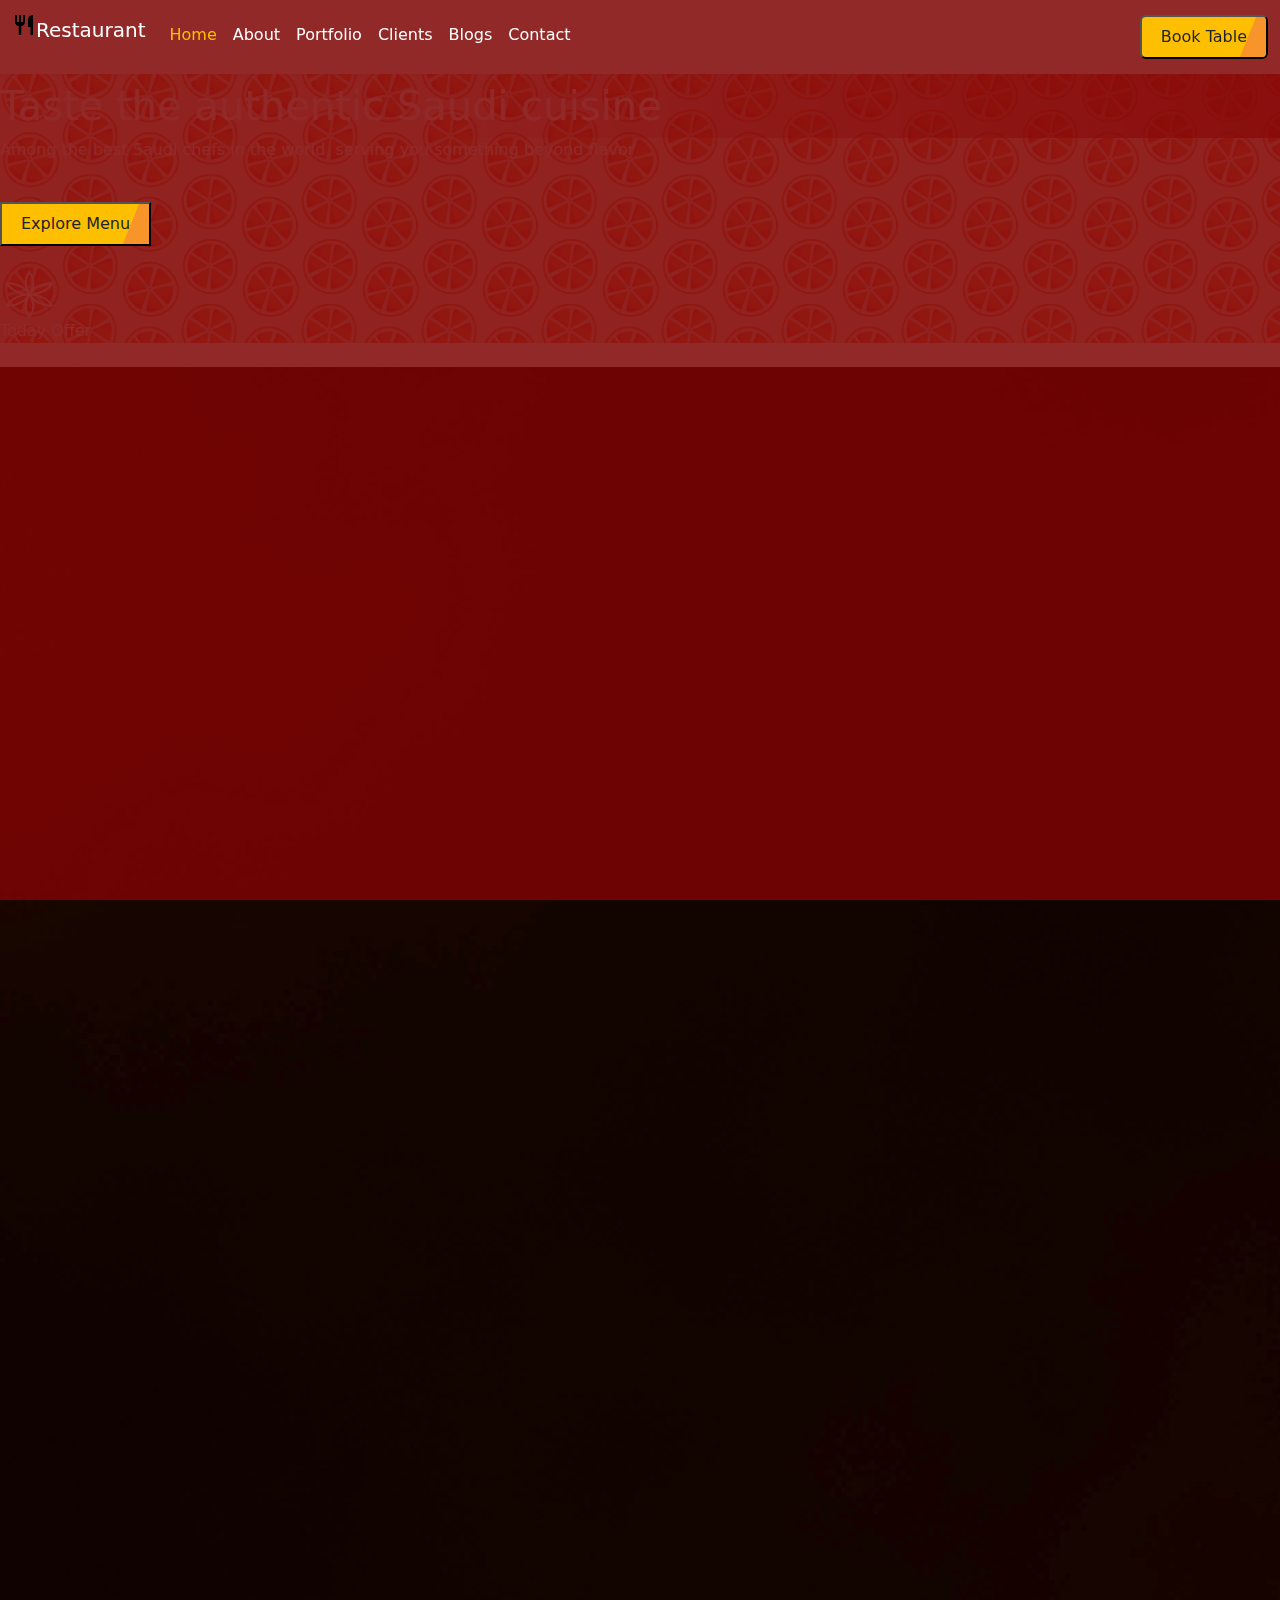
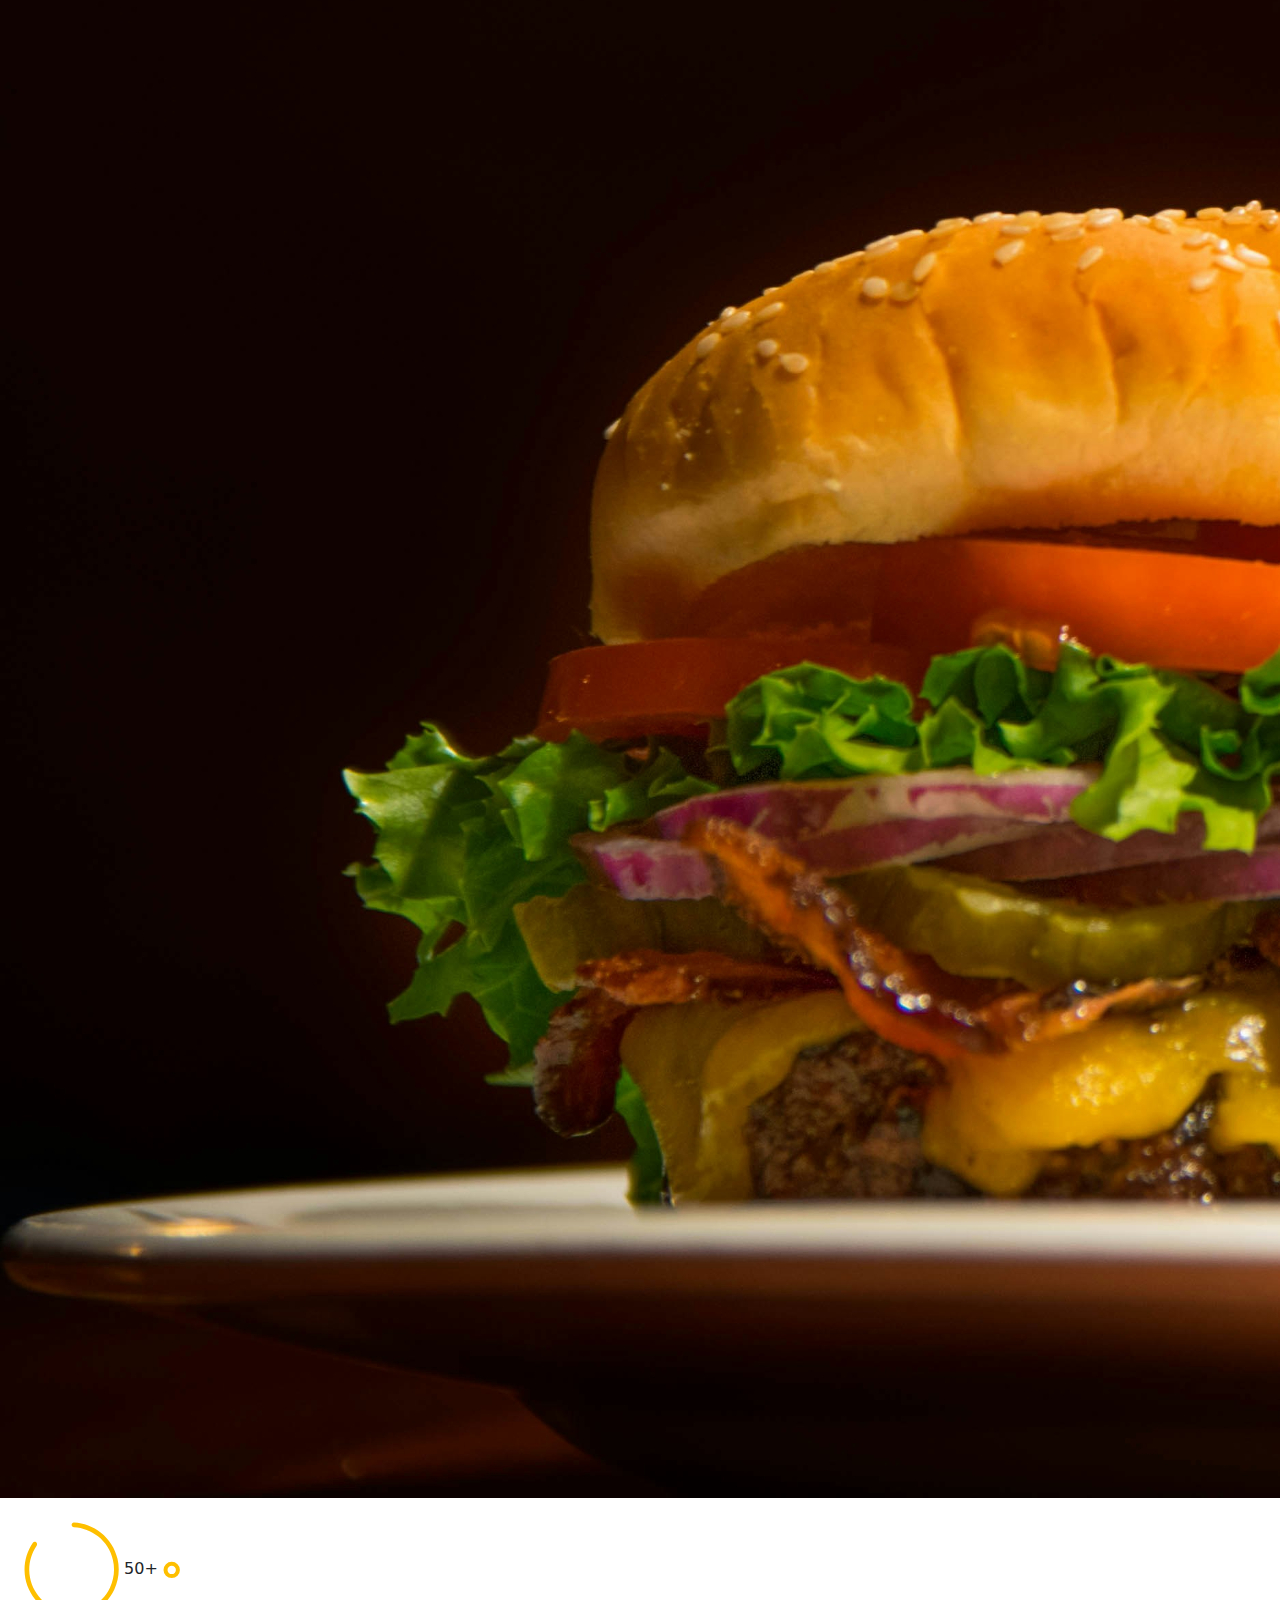
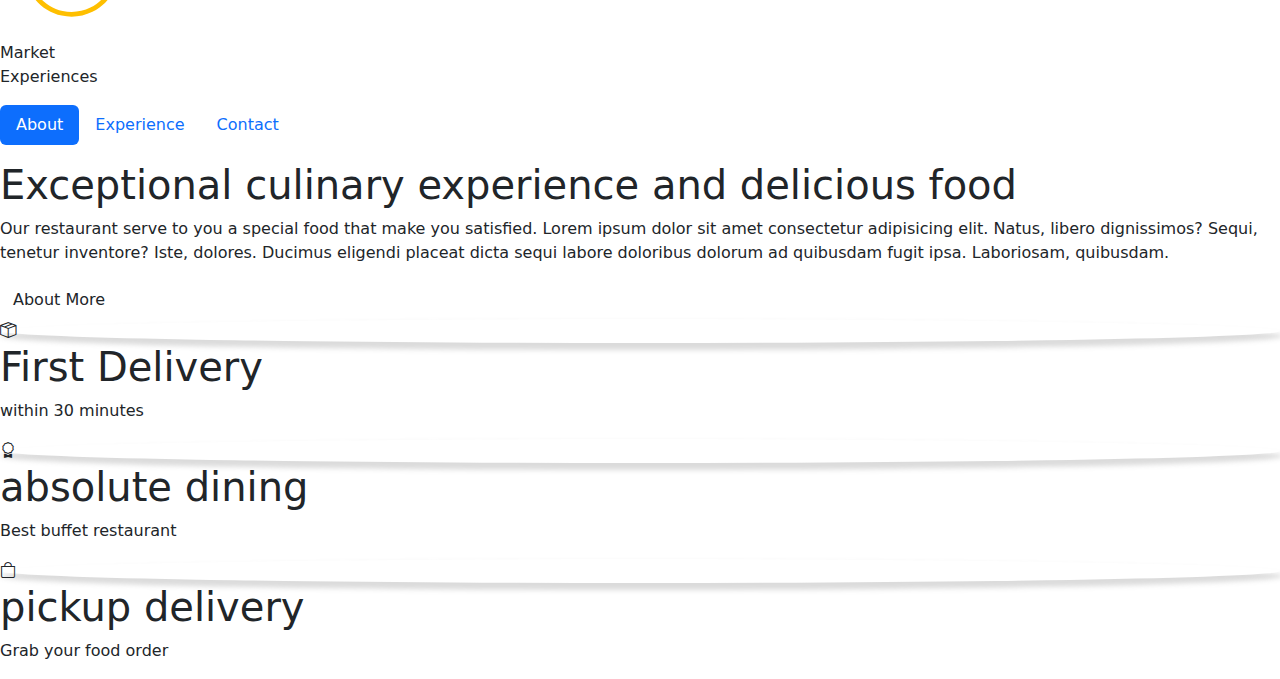
==== index.html @ 406e56af "navbar  header offer and service section tab is implemented" ====
<!DOCTYPE html>
<html lang="en">

<head>
    <meta charset="UTF-8">
    <meta name="viewport" content="width=device-width, initial-scale=1.0">
    <title>Restaurant</title>
    <!-- owl carousel -->
     
    <link rel="stylesheet" href="./owlCarousel/owl.carousel.css">
    <link rel="stylesheet" href="./owlCarousel/owl.carousel.min.css">
    <link rel="stylesheet" href="./owlCarousel/owl.theme.default.min.css">
     <!--/ owl carousel -->
   <!-- custom style -->
   <link rel="stylesheet" type="" href="./index.css">

    <!-- Icons -->
    <link href="https://cdn.jsdelivr.net/npm/bootstrap@5.3.3/dist/css/bootstrap.min.css" rel="stylesheet"
        integrity="sha384-QWTKZyjpPEjISv5WaRU9OFeRpok6YctnYmDr5pNlyT2bRjXh0JMhjY6hW+ALEwIH" crossorigin="anonymous">
    <link rel="stylesheet" href="https://cdn.jsdelivr.net/npm/bootstrap-icons@1.3.0/font/bootstrap-icons.css">
    <link href="https://fonts.googleapis.com/icon?family=Material+Icons" rel="stylesheet">
    <!-- end -->

     

    <!-- Tailwind style -->
     

    <script src="https://cdn.tailwindcss.com"> </script>
    
</head>

<body>
    <div>
        <!-- Navabr -->
         <header></header>
        <nav class="h-16 navbar navbar-expand-lg  fixed-top  lg:px-24 relative">
            <div class="container-fluid lg:max-w-screen-xl lg:mx-auto">
                <a class="navbar-brand" href="./index.html">

                    <p class="flex items-center gap-2"><span
                            class="flex  justify-center  items-center rounded-full w-8 h-8 bg-[#FEBF00] text-[#c52b1f]"><i
                                class="material-icons  rounded-full bordered  border-2 border-[#c52b1f]">restaurant</i></span><span
                            class="title text-white font-extrabold">Restaurant</span> </p>
                </a>
                <button class="navbar-toggler" type="button" data-bs-toggle="offcanvas"
                    data-bs-target="#offcanvasNavbar" aria-controls="offcanvasNavbar" aria-label="Toggle navigation">
                    <span class="navbar-toggler-icon"></span>
                </button>
                <div class="offcanvas offcanvas-end bg-[#a13432]" tabindex="-1" id="offcanvasNavbar"
                    aria-labelledby="offcanvasNavbarLabel">
                    <div class="offcanvas-header">
                        <h5 class="offcanvas-title font-extrabold" id="offcanvasNavbarLabel ">Restaurant</h5>
                        <button type="button" class="btn-close" data-bs-dismiss="offcanvas" aria-label="Close"></button>
                    </div>
                    <div class="offcanvas-body ">
                        <ul class="navbar-nav justify-content-start flex-grow-1 pe-3 pl-8">
                            <li class="nav-item">
                                <a class="nav-link active " aria-current="page" href="#">Home</a>
                            </li>
                            <li class="nav-item">
                                <a class="nav-link" href="./about.html">About</a>
                            </li>
                            <li class="nav-item">
                                <a class="nav-link" href="#">Portfolio</a>
                            </li>
                            <li class="nav-item">
                                <a class="nav-link" href="#">Clients</a>
                            </li>
                            <li class="nav-item">
                                <a class="nav-link" href="#">Blogs</a>
                            </li>
                            <li class="nav-item">
                                <a class="nav-link" href="#">Contact</a>
                            </li>

                        </ul>

                        <button class="customButton rounded">
                            <span class="button_curve"></span>
                            <span class="btn rounded">Book Table</span></button>


                    </div>
                </div>
            </div>
        </nav>
    </header>
        <!-- end navbar -->


        <!-- header offer section -->
        <div class="header-section pb-12 min-h-screen -top-16 relative">


            <div
                class="header-offer-section min-[200px]:px-4 lg:px-24   justify-center text-white  relative z-40 md:top-32 lg:top-32 min-[200px]:top-16 lg:max-w-screen-xl lg:mx-auto">
                <div class="md:flex  offer-card">
                    <div class="item md:w-[50%]  ">
                        <div class="details lg:pl-16 md:pl-2 flex flex-col">
                            <h1
                                class="md:text-4xl sm:text-3xl text-2xl card-title md:absolute font-extrabold top-16 lg:w-[45%] md:w-[60%] uppercase   py-2 pr-2   ">
                                Taste the authentic
                                Saudi cuisine</h1>
                            <p class="lg:mt-44 md:mt-48">Among the best Saudi chefs in the world, serving you something
                                beyond flavor </p>
                            <button class="  customButton mt-4 w-32">
                                <span class="button_curve "></span>
                                <div class="btn">Explore Menu</div>
                            </button>
                        </div>
                    </div>
                    <div class="item  md:w-[50%] relative my-4 ">
                        <div class="min-[200px]:p-0 offer-img-item relative -z-50">
                            <img class="w-full h-full md:p-0 min-[200px]:p-0"
                                src="./assets/img/134a1d5ba19b25b4daf3a6c032ddbd7a.jfif" alt="">
                            <span
                                class="star-svg absolute max-sm:-z-10 md:-top-8 min-[200px]:-top-4  lg:-right-6 min-[200px]:-right-2 md:-right-2">
                                <svg width="49" height="49" viewBox="0 0 49 49" fill="none"
                                    xmlns="http://www.w3.org/2000/svg">
                                    <path
                                        d="M24.4995 24.5914C24.4995 24.5914 27.6425 29.8451 33.8558 32.8899C40.069 35.9356 47 35.6189 47 35.6189C47 35.6189 43.858 30.3643 37.6448 27.3195C31.4315 24.2747 24.4995 24.5914 24.4995 24.5914ZM24.4995 24.5914C24.4995 24.5914 17.5685 24.2747 11.3552 27.3195C5.142 30.3643 2 35.6189 2 35.6189C2 35.6189 8.93101 35.9356 15.1442 32.8899C21.3575 29.8451 24.4995 24.5914 24.4995 24.5914ZM24.4995 24.4086C24.4995 24.4086 21.3575 19.1549 15.1442 16.1101C8.93101 13.0644 2 13.3819 2 13.3819C2 13.3819 5.142 18.6357 11.3552 21.6813C17.5685 24.7261 24.4995 24.4086 24.4995 24.4086ZM24.4995 24.4086C24.4995 24.4086 31.4315 24.7261 37.6448 21.6813C43.858 18.6357 47 13.3819 47 13.3819C47 13.3819 40.069 13.0644 33.8558 16.1101C27.6425 19.1549 24.4995 24.4086 24.4995 24.4086ZM28.2885 35.9725C28.2885 42.0629 24.4995 47 24.4995 47C24.4995 47 20.7105 42.0629 20.7105 35.9725C20.7105 29.882 24.4995 24.9441 24.4995 24.9441C24.4995 24.9441 28.2885 29.882 28.2885 35.9725ZM20.7105 13.0275C20.7105 6.93793 24.4995 2 24.4995 2C24.4995 2 28.2885 6.93793 28.2885 13.0275C28.2885 19.118 24.4995 24.055 24.4995 24.055C24.4995 24.055 20.7105 19.118 20.7105 13.0275Z"
                                        stroke="white" stroke-width="2" stroke-miterlimit="10" />
                                </svg>
                            </span>
                            <span
                                class="flex justify-center items-center rounded-full sm:w-32 sm:h-32 min-[200px]:w-16 min-[200px]:h-16 min-[200px]:p-2  sm:p-4 bg-[#FEBF00] absolute lg:bottom-0 md:bottom-2   min-[200px]:bottom-0 lg:-right-12 md:-right-4  min-[200px]:-right-2">
                                <div
                                    class="sm:text-xl min-[200px]:text-xs sm:p-4 min-[200px]:p-2 rounded-full uppercase border-2 border-dotted border-red-600 ">
                                    <span class="text-red-600">Today Offer</span>
                                </div>

                            </span>


                        </div>


                    </div>
                </div>
            </div>

        </div>
        <!-- end header offer section -->


        <!-- service section -->
        <div class="our-service my-8 relative overflow-hidden">
            <div class="background_image lg:block hidden">
                <span class="img"></span>
            </div>
            <div class="grid grid-cols-6  lg:mx-36 min-[200px]:mx-8 gap-8">

                <div class="lg:col-span-3 min-[200px]:col-span-6">
                    <div class="img relative">
                        <img src="./assets/img/59d1a08b55f1f4e0621185f67f433fba.jfif" alt="">
                        <div class="absolute top-6 left-4 bg-white rounded-5 flex">
                            <div class="icon relative p-4">
                                <svg width="95" height="95" viewBox="0 0 95 95" fill="none"
                                    xmlns="http://www.w3.org/2000/svg">
                                    <path
                                        d="M47.6314 2.81333C47.6314 1.51259 48.6867 0.451988 49.9858 0.51698C59.7816 1.00704 69.2025 4.5454 76.9154 10.6672C85.2446 17.2782 91.0917 26.513 93.5057 36.8692C95.9197 47.2255 94.7584 58.0939 90.2108 67.7063C85.6632 77.3187 77.9969 85.1096 68.4589 89.8115C58.921 94.5134 48.0728 95.8496 37.679 93.6028C27.2851 91.356 17.9574 85.6584 11.2131 77.4369C4.46876 69.2153 0.704788 58.9536 0.533458 48.3211C0.374804 38.4753 3.3055 28.8479 8.88229 20.7797C9.62188 19.7097 11.1058 19.5185 12.1375 20.3107C13.1693 21.1028 13.3575 22.578 12.6238 23.6521C7.69138 30.8735 5.10174 39.4628 5.24325 48.2452C5.39745 57.8145 8.78503 67.05 14.8549 74.4494C20.9248 81.8488 29.3198 86.9766 38.6742 88.9988C48.0286 91.0209 57.7921 89.8183 66.3762 85.5866C74.9603 81.3549 81.86 74.3431 85.9529 65.6919C90.0457 57.0407 91.0908 47.2592 88.9183 37.9385C86.7457 28.6179 81.4833 20.3066 73.987 14.3567C67.1072 8.89609 58.7173 5.7194 49.9856 5.23392C48.6868 5.16172 47.6314 4.11408 47.6314 2.81333Z"
                                        fill="#FEBF00" />
                                </svg>
                                <span class=" absolute top-14 left-14 text-xl font-bold">
                                    50+
                                </span>

                                <span class="absolute top-8 left-7">
                                    <svg width="17" height="18" viewBox="0 0 17 18" fill="none"
                                        xmlns="http://www.w3.org/2000/svg">
                                        <circle cx="8.7113" cy="8.91698" r="6.18981" fill="white" stroke="#FEBF00"
                                            stroke-width="4" />
                                    </svg>
                                </span>




                            </div>
                            <div class="details text-left p-6 pl-0 text-xl align-content-center">
                                <p>Market <br />
                                    Experiences</p>
                            </div>

                        </div>
                    </div>
                </div>
                <div class="lg:col-span-3 min-[200px]:col-span-6">
                    <ul class="nav nav-pills mb-3" id="pills-tab" role="tablist">
                        <li class="nav-item" role="presentation">
                            <button class="nav-link active" id="pills-about-tab" data-bs-toggle="pill"
                                data-bs-target="#pills-about" type="button" role="tab" aria-controls="pills-about"
                                aria-selected="true">About</button>
                        </li>
                        <li class="nav-item" role="presentation">
                            <button class="nav-link" id="pills-experience-tab" data-bs-toggle="pill"
                                data-bs-target="#pills-experience" type="button" role="tab"
                                aria-controls="pills-experience" aria-selected="false">Experience</button>
                        </li>
                        <li class="nav-item" role="presentation">
                            <button class="nav-link" id="pills-contact-tab" data-bs-toggle="pill"
                                data-bs-target="#pills-contact" type="button" role="tab" aria-controls="pills-contact"
                                aria-selected="false">Contact</button>
                        </li>

                    </ul>
                    <div class="tab-content" id="pills-tabContent">
                        <div class="tab-pane fade show active " id="pills-about" role="tabpanel"
                            aria-labelledby="pills-about-tab" tabindex="0">
                            <div class="details-area space-y-4">
                                <h1 class="text-4xl font-bold uppercase">Exceptional culinary experience and delicious
                                    food</h1>
                                <p>Our restaurant serve to you a special food that make you satisfied. Lorem ipsum dolor
                                    sit amet consectetur adipisicing elit. Natus, libero dignissimos? Sequi, tenetur
                                    inventore? Iste, dolores. Ducimus eligendi placeat dicta sequi labore doloribus
                                    dolorum ad quibusdam fugit ipsa. Laboriosam, quibusdam.</p>
                                <button class="btn bg-[#FEBF00]">About More</button>
                            </div>
                        </div>
                        <div class="tab-pane fade" id="pills-experience" role="tabpanel"
                            aria-labelledby="pills-experience-tab" tabindex="0">
                            <div class="details-area space-y-4">
                                <h1 class="text-4xl font-bold uppercase">Dinner Experience from our Restaurant.</h1>
                                <p>You got a good experience from our restaurant. Lorem ipsum dolor
                                    sit amet consectetur adipisicing elit. Natus, libero dignissimos? Sequi, tenetur
                                    inventore? Iste, dolores. Ducimus eligendi placeat dicta sequi labore doloribus
                                    dolorum ad quibusdam fugit ipsa. Laboriosam, quibusdam.</p>
                                <button class="btn bg-[#c3596f]">Experience More</button>
                            </div>

                        </div>
                        <div class="tab-pane fade" id="pills-contact" role="tabpanel"
                            aria-labelledby="pills-contact-tab" tabindex="0">
                            <form>
                                <div class="flex-col flex gap-4 ">
                                    <div class="w-full">
                                        <input type="text" name="name" value="" placeholder="Your name"
                                            class="border-1 p-2 w-[49.5%]">
                                        <input type="text" name="email" value="" placeholder="Your email"
                                            class="border-1 p-2 w-[49.5%]">
                                    </div>
                                    <textarea name="message" id="" placeholder="Your Message"
                                        class="border-1"></textarea>
                                    <input class="btn btn-primary" type="submit" value="Send Message">
                                </div>
                            </form>

                        </div>

                    </div>
                </div>


                <div
                    class="lg:col-span-2 md:col-span-3 h-24 min-[200px]:col-span-6    w-full align-content-center flex gap-4  ">
                    <div
                        class="icon-area flex justify-content-center items-center w-[80px] h-[80px] p-6 text-[#BD1F17] min-[200px]:text-4xl  font-bold sm:text-4xl md:text-4xl lg:text-5xl   ">
                        <i class="bi bi-box-seam "></i>
                    </div>
                    <div class="details md:w-72 align-content-center">
                        <h1 class="uppercase font-bold">First Delivery</h1>
                        <p class="capitalize">within 30 minutes</p>
                    </div>
                </div>

                <div
                    class="lg:col-span-2 md:col-span-3 min-[200px]:col-span-6   w-full align-content-center flex gap-4  ">
                    <div
                        class="icon-area flex justify-content-center items-center w-[80px] h-[80px] p-6 text-[#BD1F17] min-[200px]:text-4xl  font-bold sm:text-4xl md:text-4xl lg:text-5xl   ">
                        <i class="bi bi-award"></i>
                    </div>
                    <div class="details md:w-72 align-content-center">
                        <h1 class="uppercase font-bold">absolute dining</h1>
                        <p class="capitalize">Best buffet restaurant</p>
                    </div>
                </div>

                <div
                    class="lg:col-span-2 md:col-span-3 min-[200px]:col-span-6   w-full align-content-center flex gap-4 ">
                    <div
                        class="icon-area flex justify-content-center items-center w-[80px] h-[80px] p-6 text-[#BD1F17] min-[200px]:text-4xl  font-bold sm:text-4xl md:text-4xl lg:text-5xl   ">
                        <i class="bi bi-bag "></i>
                    </div>
                    <div class="details md:w-72 align-content-center">
                        <h1 class="uppercase font-bold">pickup delivery</h1>
                        <p class="capitalize">Grab your food order</p>
                    </div>
                </div>





            </div>
        </div>

        <!-- popular product section -->
        <div class="popular-product">
            <div class="popular-porduct-carousel pl-48">
                <div class="owl-carousel owl-theme ">
                    <div class="item">item-1</div>
                    <div class="item">item-2</div>
                    <div class="item">item-3</div>
                    <div class="item">item-4</div>
                    <div class="item">item-5</div>
                    <div class="item">item-6</div>
                    <div class="item">item-7</div>
                    <div class="item">item-8</div>
       
                   </div>
            </div>

        </div>
        <!--/ end popular product section -->

        

    </div>



    <!-- owl carousel -->
    <script src="https://cdnjs.cloudflare.com/ajax/libs/jquery/3.7.1/jquery.min.js"
    integrity="sha512-v2CJ7UaYy4JwqLDIrZUI/4hqeoQieOmAZNXBeQyjo21dadnwR+8ZaIJVT8EE2iyI61OV8e6M8PP2/4hpQINQ/g=="
    crossorigin="anonymous" referrerpolicy="no-referrer"></script>
    <script src="./owlCarousel/owl.carousel.min.js"></script>


    <!-- bootstrap -->
    <script src="https://cdn.jsdelivr.net/npm/bootstrap@5.3.3/dist/js/bootstrap.bundle.min.js"
        integrity="sha384-YvpcrYf0tY3lHB60NNkmXc5s9fDVZLESaAA55NDzOxhy9GkcIdslK1eN7N6jIeHz"
        crossorigin="anonymous"></script>
    <script src="https://cdn.jsdelivr.net/npm/bootstrap@5.3.3/dist/js/bootstrap.min.js"
        integrity="sha384-0pUGZvbkm6XF6gxjEnlmuGrJXVbNuzT9qBBavbLwCsOGabYfZo0T0to5eqruptLy"
        crossorigin="anonymous"></script>

        <!-- main custom js -->
    <script src="./main.js"></script>

   
</body>

</html>
---- index.css ----
.body{
    overflow-x: hidden;
    box-sizing: border-box;
    padding: 0;
  }


.header-section{
    
    background-image: url(./assets/bg/e709b27bbda0155da5252a80704b546b.png) ;
    background-repeat: repeat;
    background-size: 120px;
    
    
}
.header-section::before{
    content: "";
    position: absolute;
    height: 100%;
    width: 100%;
    background: rgba(126, 4, 4, 1);
    top: 0;
    left: 0;
    z-index: 2;
    opacity: 0.85;
}
.navbar{
    position: sticky !important;
    top: -20% !important;
    z-index: 1000;
    transition: all 0.6s ease-in-out, position 0.6s ease-in-out;
}

.navbar-scrolled{
    background: #a13432 !important;
    top: 0 !important;
    
    
   

}
/* .navbar{
    position: sticky;
    z-index: 1000;
    top: 20;
} */

/* offcanvas navbar */

.offcanvas-body .nav-item .nav-link{
    color: white;
}

.offcanvas-body .nav-item .nav-link.active{
    color: #FEBF00;
}


/* offer card */

.card-title{
    background: linear-gradient(90deg, rgba(189, 31, 23, 0) 32.88%, rgba(189, 31, 23, 0.7) 100%);

}



/* Vector */

.our-service .icon-area{
    box-shadow: 2px 5px 5px 2px rgba(136, 136, 136, 0.3);
    border-radius: 50%;
   
}

/* button curve style */

.customButton {
    background-color: #febf00;
    color: white;
    position: relative;
    overflow: hidden;
    z-index: 40;

}

.btn:hover {
    background-color: #febf00;
    
}

.customButton .button_curve, .btn-outline .button_curve{
    position: absolute;
    right: -15px;
    top: 0;
    width: 33px;
    height: 100%;
    background: #f58a35;
    opacity: 0.8;
    z-index: -1;
    -webkit-transform: skewX(-22deg);
    transform: skewX(-22deg);
    transition: all 0.5s ease;
    -moz-transition: all 0.5s ease;
    -webkit-transition: all 0.5s ease;
    -ms-transition: all 0.5s ease;
    -o-transition: all 0.5s ease;
}

.customButton:hover .button_curve, .btn-outline:hover .button_curve {
    right: 0;
    width: 100%;
    -webkit-transform: skewX(0deg);
    transform: skewX(0deg);
}


/* service section */

.our-service .background_image{
    
    
    position: absolute;
    overflow: hidden;
    right: -11%;
    width: 209px;
    height: 200px;
    top: 60%;
    
   
    
}
.our-service .background_image .img{
    position: absolute;
    top: 0;
    right: 0;
    padding: 15px;
    width: 100%;
    height: 100%;
    background: url(./assets/bg/c1aa9b555693793db0fb1c4f28b22547.png);
    background-position: center;
    background-repeat: no-repeat;
    background-size: cover;
    padding: 1rem;
    z-index: 100;

}
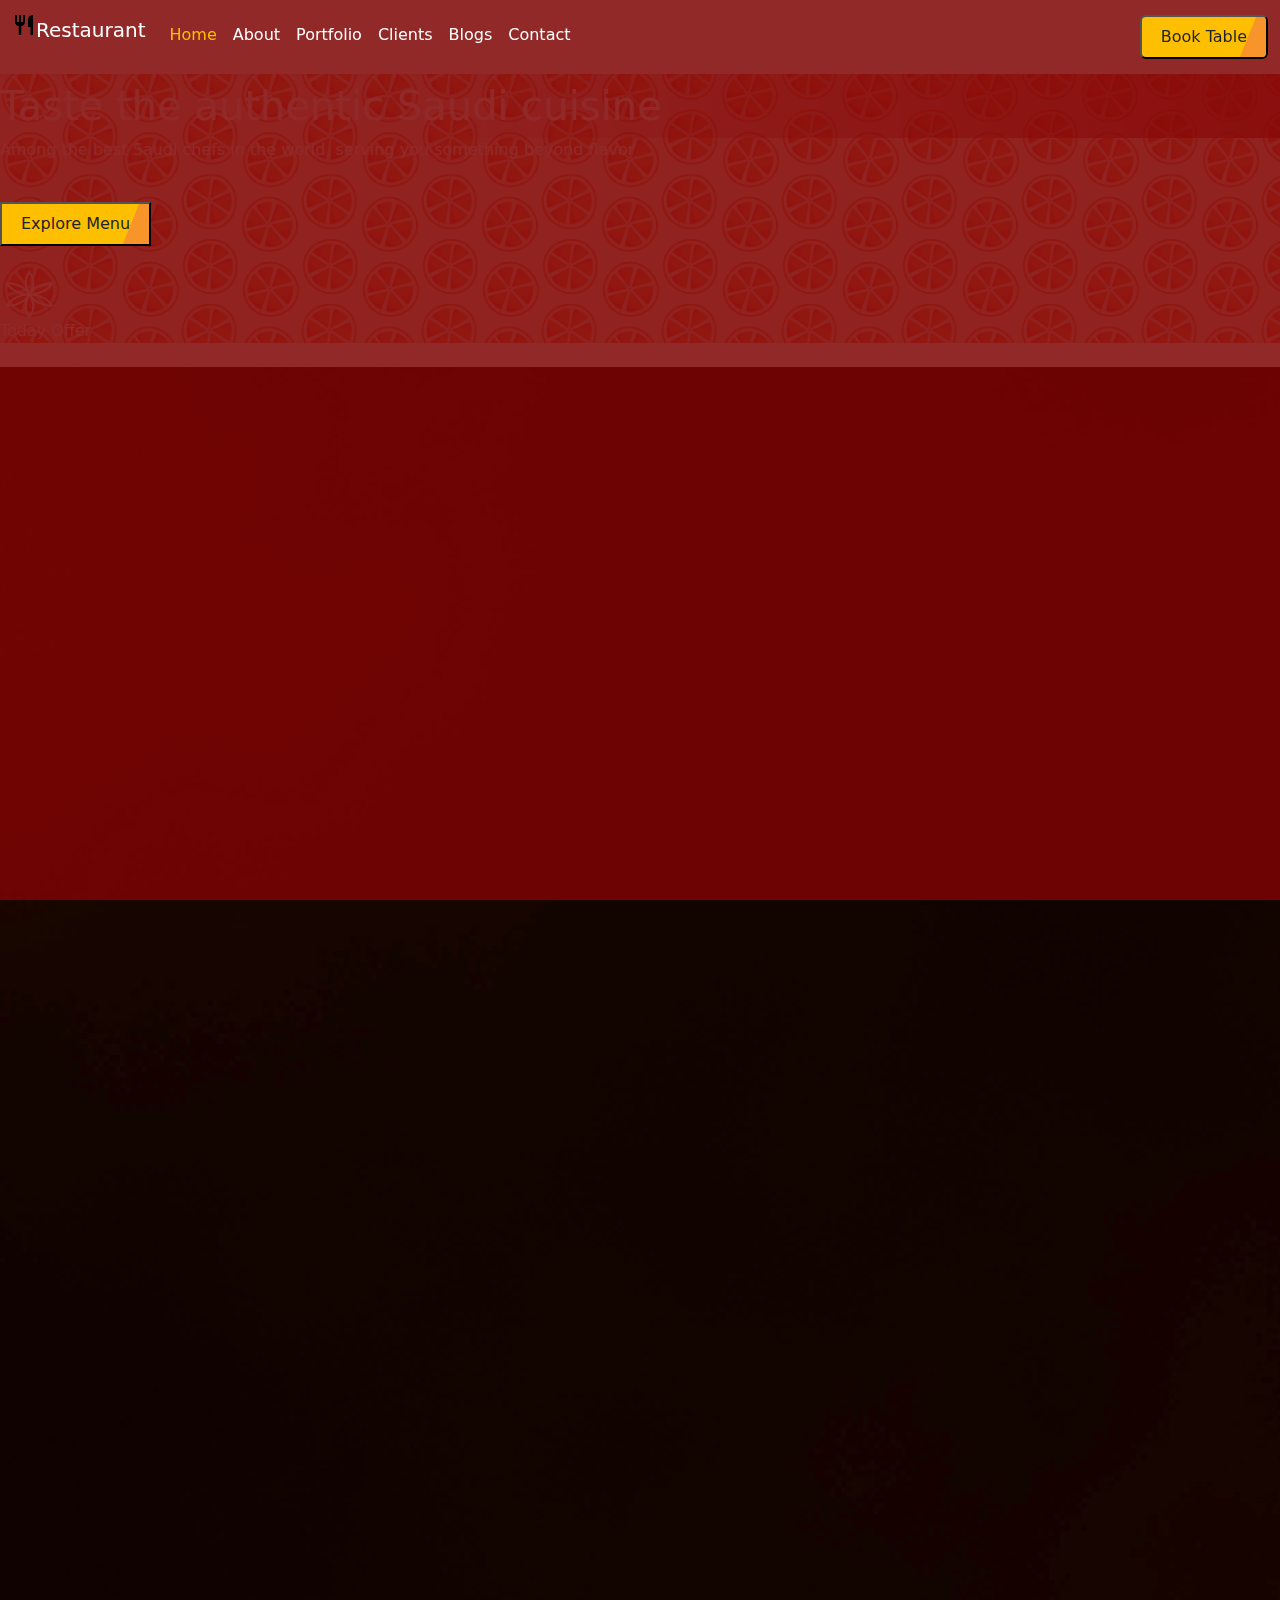
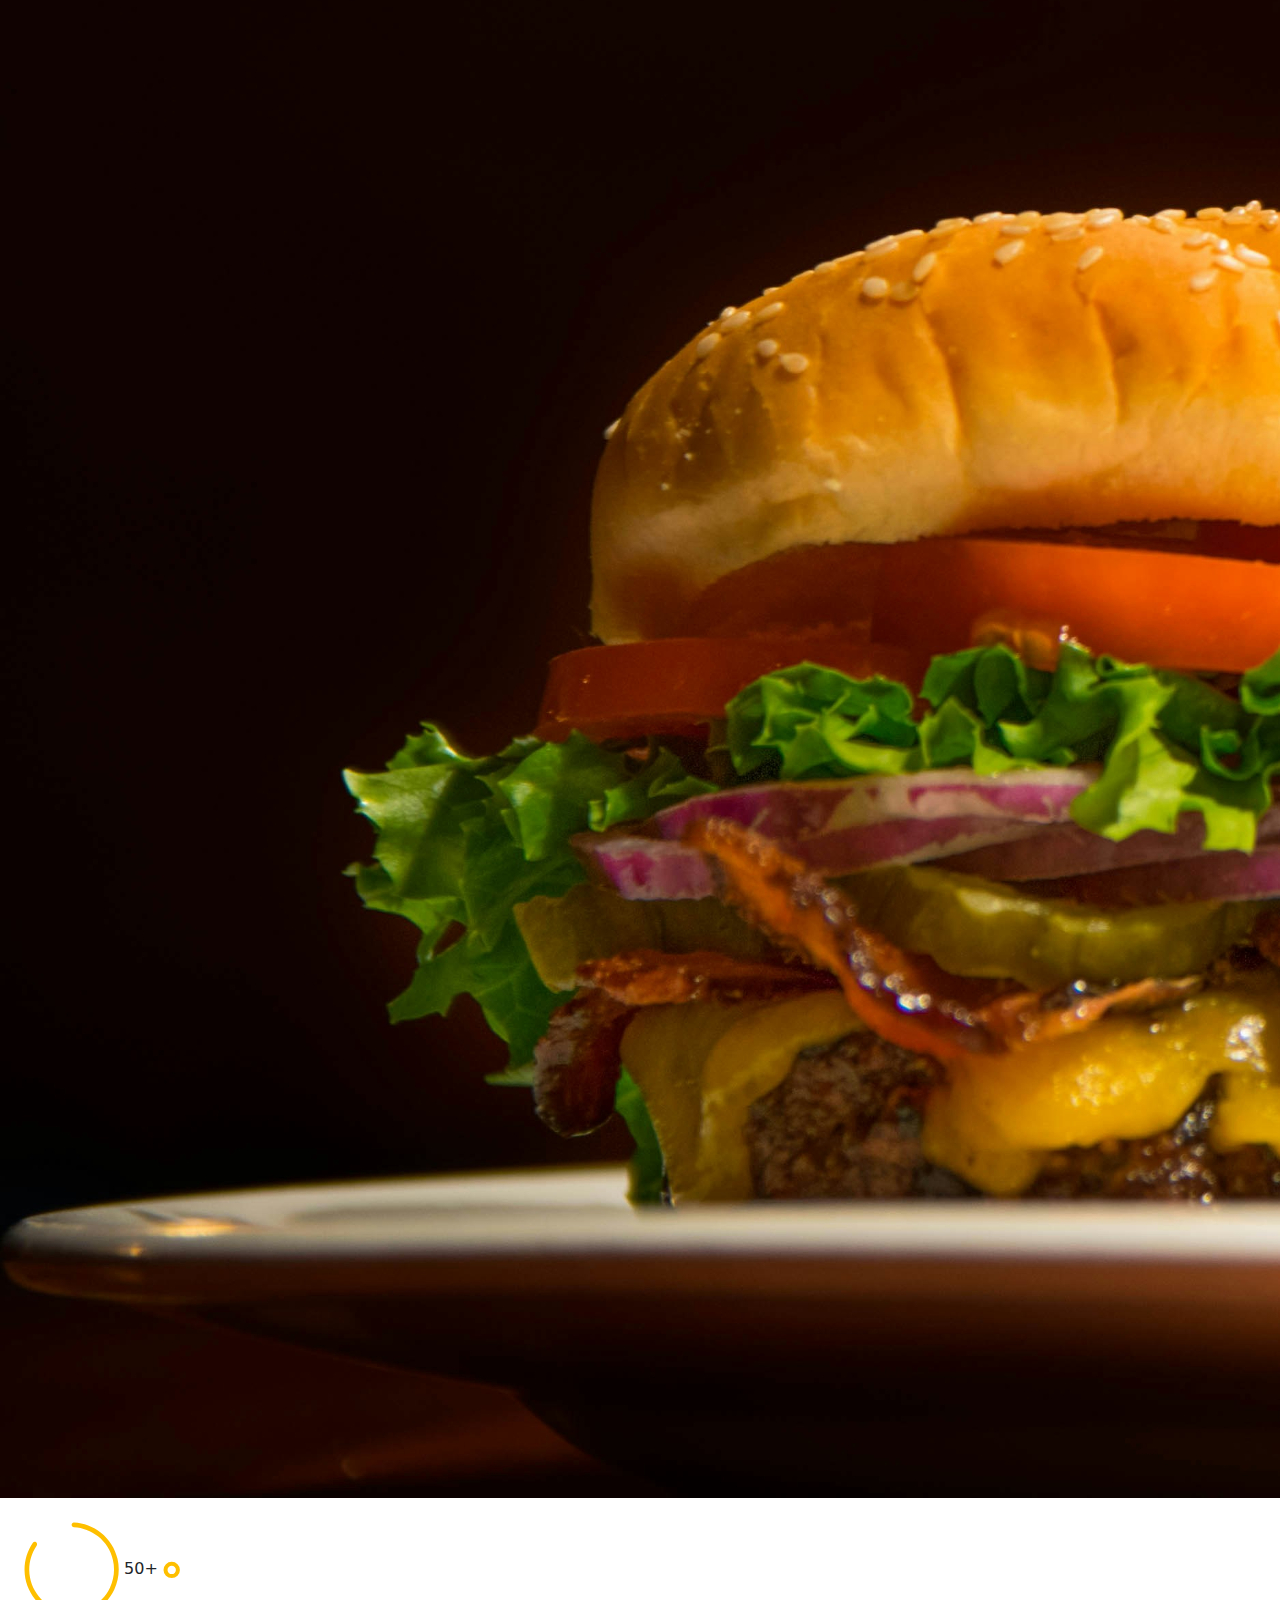
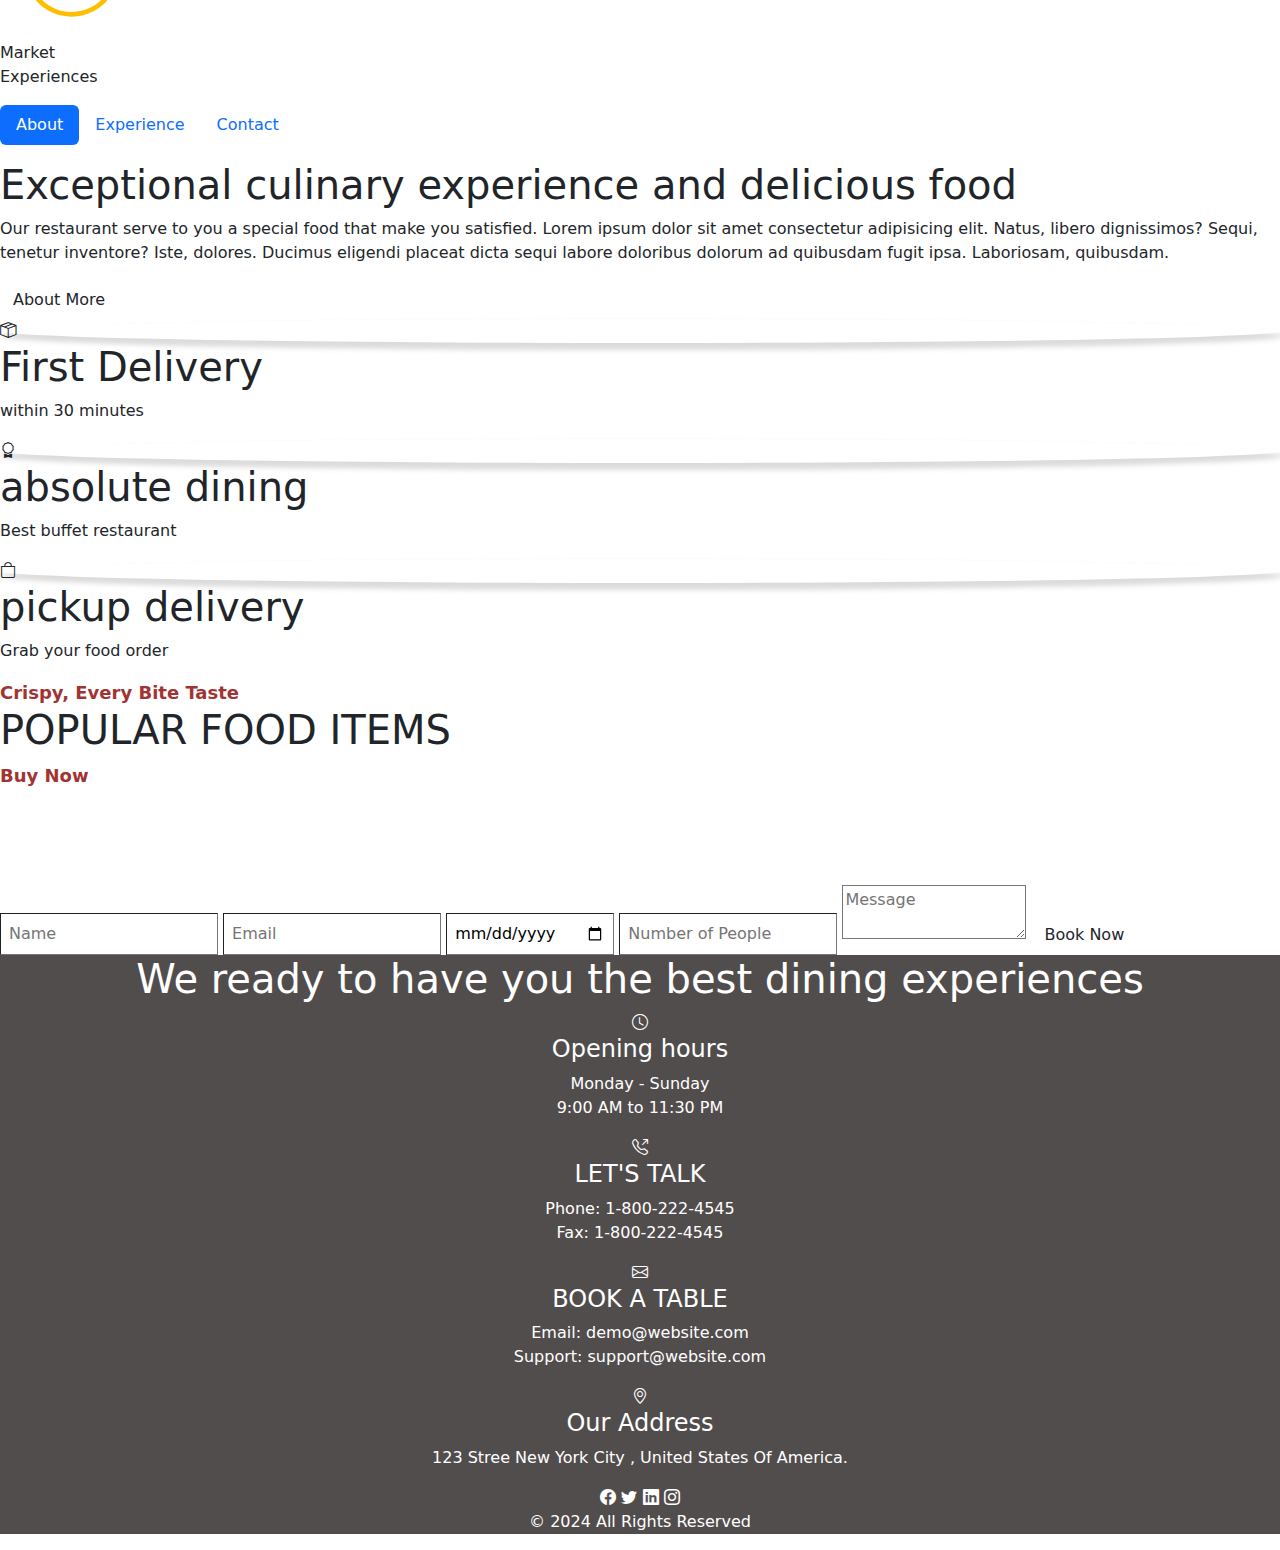
==== commit 9b9417fe: "popular-product, book-table and footer is implemented" ====
--- a/index.html
+++ b/index.html
@@ -6,13 +6,13 @@
     <meta name="viewport" content="width=device-width, initial-scale=1.0">
     <title>Restaurant</title>
     <!-- owl carousel -->
-     
+
     <link rel="stylesheet" href="./owlCarousel/owl.carousel.css">
     <link rel="stylesheet" href="./owlCarousel/owl.carousel.min.css">
     <link rel="stylesheet" href="./owlCarousel/owl.theme.default.min.css">
-     <!--/ owl carousel -->
-   <!-- custom style -->
-   <link rel="stylesheet" type="" href="./index.css">
+    <!--/ owl carousel -->
+    <!-- custom style -->
+    <link rel="stylesheet" type="" href="./index.css">
 
     <!-- Icons -->
     <link href="https://cdn.jsdelivr.net/npm/bootstrap@5.3.3/dist/css/bootstrap.min.css" rel="stylesheet"
@@ -21,19 +21,19 @@
     <link href="https://fonts.googleapis.com/icon?family=Material+Icons" rel="stylesheet">
     <!-- end -->
 
-     
+
 
     <!-- Tailwind style -->
-     
+
 
     <script src="https://cdn.tailwindcss.com"> </script>
-    
+
 </head>
 
 <body>
     <div>
         <!-- Navabr -->
-         <header></header>
+        <header></header>
         <nav class="h-16 navbar navbar-expand-lg  fixed-top  lg:px-24 relative">
             <div class="container-fluid lg:max-w-screen-xl lg:mx-auto">
                 <a class="navbar-brand" href="./index.html">
@@ -85,7 +85,7 @@
                 </div>
             </div>
         </nav>
-    </header>
+        </header>
         <!-- end navbar -->
 
 
@@ -296,25 +296,171 @@
         </div>
 
         <!-- popular product section -->
-        <div class="popular-product">
-            <div class="popular-porduct-carousel pl-48">
-                <div class="owl-carousel owl-theme ">
-                    <div class="item">item-1</div>
-                    <div class="item">item-2</div>
-                    <div class="item">item-3</div>
-                    <div class="item">item-4</div>
-                    <div class="item">item-5</div>
-                    <div class="item">item-6</div>
-                    <div class="item">item-7</div>
-                    <div class="item">item-8</div>
-       
-                   </div>
+        <div class="popular-product overflow-hidden my-8 relative">
+            <div class="background_image md:block hidden">
+                <span class="img"></span>
+            </div>
+            <div class="popular-porduct-carousel lg:pl-48 md:pl-32 min-[200px]:px-8 space-y-12">
+                <div class="popular-product-title pb-12">
+                    <li class="list-style">Crispy, Every Bite Taste</li>
+                    <h1 class="lg:text-6xl md:text-4xl font-bold uppercase">POPULAR FOOD ITEMS</h1>
+                </div>
+
+                <div class="owl-carousel owl-theme h-[300px]">
+                    <div class="item">
+                        <div class="product text-center space-y-4">
+                            <div class="h-[180px] relative">
+                                <img src="./assets/img/184a30047efa14c4ce6e60786c18fe6e.jfif" alt="">
+                                <div class="w-24 mx-auto border-b-4 border-red-900  bottom-0 absolute left-[30%]"></div>
+                            </div>
+                            <div class="detail-of-product h-[120px]">
+                                <h1 class="uppercase text-xl font-bold">vegetables burger</h1>
+                                <p>Barbecue Italian cuisine pizza</p>
+                            </div>
+                        </div>
+
+                    </div>
+                    <div class="item">
+                        <div class="product text-center space-y-4">
+                            <div class="h-[180px] relative">
+                                <img class="w-full h-full" src="./assets/img/f92943a143d37dab4fdb66f1542f7970.png"
+                                    alt="">
+                                <div class="w-24 mx-auto border-b-4 border-red-900  bottom-0 absolute left-[30%]"></div>
+                            </div>
+                            <div class="detail-of-product h-[120px]">
+                                <h1 class="uppercase text-xl font-bold">Spacial Pizza</h1>
+                                <p>Barbecue Italian cuisine pizza</p>
+                            </div>
+                        </div>
+                    </div>
+                    <div class="item">
+                        <div class="product text-center space-y-4">
+                            <div class="relative h-[180px]">
+                                <img class="w-full h-full" src="./assets/img/b820f37564100d79a40fa0793ded35d2.jfif"
+                                    alt="">
+                                <div class="w-24 mx-auto border-b-4 border-red-900  bottom-0 absolute left-[30%]"></div>
+                            </div>
+                            <div class="detail-of-product h-[120px]">
+                                <h1 class="uppercase text-xl font-bold">Spacial French fries</h1>
+                                <p>Barbecue Italian cuisine</p>
+                            </div>
+                        </div>
+                    </div>
+                    <div class="item">
+                        <div class="product text-center space-y-4">
+                            <div class="relative h-[180px]">
+                                <img class="w-full h-full" src="./assets/img/c96692a063207f1692d13a65e436d78b.jfif"
+                                    alt="">
+                                <div class="w-24 mx-auto border-b-4 border-red-900  bottom-0 absolute left-[30%]"></div>
+                            </div>
+                            <div class="detail-of-product h-[120px] ">
+                                <h1 class="uppercase text-xl font-bold">Cuisine Chicken</h1>
+                                <p>Japanese Cuisine Chicken</p>
+                            </div>
+                        </div>
+                    </div>
+
+
+                </div>
             </div>
 
         </div>
         <!--/ end popular product section -->
 
-        
+        <!-- Book your table -->
+        <div class="book-table-section h-screen  ">
+            <div class="bg-img">
+            <div class="book-table-content lg:pt-32 sm:pt-16 text-white  lg:max-w-[545px] min-[200px]:max-w-full lg:ml-48 md:ml-32 sm:mx-16 minp[200px]:mx-8 lg:mr-auto md:mr-8 ">
+                <div>
+                    <div class="booking-tilte space-y-6">
+                        <li class="list-style">Buy Now</li>
+                        <h1 class="lg:text-4xl sm:text-xl font-bold uppercase">Book Your Table</h1>
+                        <p>Enim tempor eget pharetra facilisis sed maecenas adipiscing. Eu leo molestie vel, ornare non id
+                            blandit netus.</p>
+                    </div>
+                    <form class="flex flex-column gap-4 py-6 text-white bg-transparent">
+                        <span class="w-full">
+                            <input class="w-[49.5%] border-1 bg-transparent p-2" type="text" name="name" placeholder="Name">
+                            <input class="w-[49.5%] border-1 bg-transparent p-2" type="text" name="email" placeholder="Email">
+                        </span>
+                        <span class="w-full">
+                            <input class="w-[49.5%] border-1 bg-transparent  p-2 " type="date" name="date" placeholder="Reservation Date">
+                            <input class="w-[49.5%] border-1 bg-transparent  p-2 " type="number" name="people" placeholder="Number of People" min="1">
+                        </span>
+                        
+                        <textarea class="bg-transparent border-1" name="message" id="bookingMessage" placeholder="Message"></textarea>
+    
+                        <input class="btn bg-[#FEBF00]" type="submit" value="Book Now">
+                    </form>
+                </div>
+            </div>
+        </div>
+        </div>
+        <!--/ Book your table -->
+
+        <!-- people say -->
+        <!--/ people say -->
+
+
+        <!--  footer -->
+          <div class="footer-area h-screen">
+            <div class="bg-img">
+                <div class="main-area text-center space-y-12 lg:pt-48 md:pt-32 sm:pt-16 text-white">
+                    <div class="title">
+                        <h1 class="lg:text-4xl md:text-2xl uppercase font-bold">We ready to have you the best dining experiences</h1>
+                    </div>
+                    <div class="we-meet flex gap-4 flex-cols-4">
+                        <div class="item col sm:col-span-4 md:col-span-2">
+                            <i class="bi text-[#FEBF00] lg:text-4xl md:text-2xl min-[200px]:text-md font-extrabold bi-clock"></i>
+                            <div class="details">
+                                <h4 class="lg:text-2xl md:text-xl min-[200px]:text-sm font-bold uppercase">Opening hours</h4>
+                                <p class="text-xs">Monday - Sunday <br/>
+                                    9:00 AM to 11:30 PM</p>
+                            </div>
+                        </div>
+                        <div class="item col sm:col-span-4 md:col-span-2">
+                            <i class="bi text-[#FEBF00] lg:text-4xl md:text-2xl min-[200px]:text-md font-extrabold bi-telephone-outbound"></i>
+                            <div class="details">
+                                <h4 class="lg:text-2xl md:text-xl min-[200px]:text-sm font-bold uppercase">LET'S TALK</h4>
+                                <p class="text-xs">Phone: 1-800-222-4545 <br/>
+                                    Fax: 1-800-222-4545</p>
+                            </div>
+                        </div>
+                        <div class="item col sm:col-span-4 md:col-span-2">
+                            <i class="bi text-[#FEBF00] lg:text-4xl md:text-2xl min-[200px]:text-md font-extrabold bi-envelope"></i>
+                            <div class="details">
+                                <h4 class="lg:text-2xl md:text-xl min-[200px]:text-sm font-bold uppercase">BOOK A TABLE</h4>
+                                <p class="text-xs">
+                                    Email: demo@website.com <br/>
+                                    Support: support@website.com
+                                </p>
+                            </div>
+                        </div>
+                        <div class="item col sm:col-span-4 md:col-span-2">
+                            <i class="bi text-[#FEBF00] lg:text-4xl md:text-2xl min-[200px]:text-md font-extrabold bi-geo-alt"></i>
+                            <div class="details">
+                                <h4 class="lg:text-2xl md:text-xl min-[200px]:text-sm font-bold uppercase">Our Address</h4>
+                                <p class="text-xs">123 Stree New York City , United States Of America.</p>
+                            </div>
+                        </div>
+
+                    </div>
+                    <div class="copy-write-area text-center">
+                        <div class="quick-contact flex gap-4 justify-center">
+                            <i class="bi bi-facebook"></i>
+                            <i class="bi bi-twitter"></i>
+                            <i class="bi bi-linkedin"></i>
+                            
+                            <i class="bi bi-instagram"></i>
+                        </div>
+                        <p class="text-xs">© 2024 All Rights Reserved </p>
+                    </div>
+                </div>
+            </div>
+          </div>
+        <!--  footer -->
+
+
 
     </div>
 
@@ -322,8 +468,8 @@
 
     <!-- owl carousel -->
     <script src="https://cdnjs.cloudflare.com/ajax/libs/jquery/3.7.1/jquery.min.js"
-    integrity="sha512-v2CJ7UaYy4JwqLDIrZUI/4hqeoQieOmAZNXBeQyjo21dadnwR+8ZaIJVT8EE2iyI61OV8e6M8PP2/4hpQINQ/g=="
-    crossorigin="anonymous" referrerpolicy="no-referrer"></script>
+        integrity="sha512-v2CJ7UaYy4JwqLDIrZUI/4hqeoQieOmAZNXBeQyjo21dadnwR+8ZaIJVT8EE2iyI61OV8e6M8PP2/4hpQINQ/g=="
+        crossorigin="anonymous" referrerpolicy="no-referrer"></script>
     <script src="./owlCarousel/owl.carousel.min.js"></script>
 
 
@@ -335,10 +481,10 @@
         integrity="sha384-0pUGZvbkm6XF6gxjEnlmuGrJXVbNuzT9qBBavbLwCsOGabYfZo0T0to5eqruptLy"
         crossorigin="anonymous"></script>
 
-        <!-- main custom js -->
+    <!-- main custom js -->
     <script src="./main.js"></script>
 
-   
+
 </body>
 
 </html>--- a/index.css
+++ b/index.css
@@ -39,11 +39,7 @@
    
 
 }
-/* .navbar{
-    position: sticky;
-    z-index: 1000;
-    top: 20;
-} */
+
 
 /* offcanvas navbar */
 
@@ -145,5 +141,137 @@
     z-index: 100;
 
 }
-
-
+/* popular product */
+
+.popular-product .background_image{
+    
+    
+    position: absolute;
+    overflow: hidden;
+    left: -9%;
+    width: 209px;
+    height: 200px;
+    top: 30%;
+    transform: rotate(-60deg);
+    
+   
+    
+}
+.popular-product .background_image .img{
+    position: absolute;
+    top: 0;
+    left: 0;
+    padding: 15px;
+    width: 100%;
+    height: 100%;
+    background: url(./assets/bg/c1aa9b555693793db0fb1c4f28b22547.png);
+    background-position: center;
+    background-repeat: no-repeat;
+    background-size: cover;
+    padding: 1rem;
+    z-index: 100;
+
+}
+
+.popular-product .list-style, .book-table-section .list-style{
+    list-style-type: square;
+    color: #a13432;
+    font-size: large;
+    font-weight: 600;
+}
+
+
+/* carousel nav */
+
+ .popular-product .owl-carousel .owl-nav {
+    display: flex !important;
+    position: absolute;
+    top: -172px;
+    font-size: 4rem;
+    right: 50px;
+    gap: 4rem;
+  }
+
+  .popular-product .owl-carousel .owl-nav .owl-prev, .popular-product .owl-carousel .owl-nav .owl-next{
+    position: relative;
+    color: #f58a35;
+  }
+  
+
+  .popular-product .owl-carousel .owl-nav .owl-prev::after {
+    content: "";
+    width: 50px;
+    height: 50px;
+    box-shadow: 5px 5px 10px rgba(0, 0, 0, 0.2);
+    border-radius: 50%;
+    position: absolute;
+    top: 30%;
+    left: -50%;
+    z-index: -1;
+    
+  }
+  .popular-product .owl-carousel .owl-nav .owl-next::after {
+    content: "";
+    width: 50px;
+    height: 50px;
+    box-shadow: 5px 5px 10px rgba(0, 0, 0, 0.2);
+    border-radius: 50%;
+    position: absolute;
+    top: 30%;
+    right: -50%;
+    z-index: -1;
+    
+  }
+
+  .owl-theme .owl-nav [class*="owl-"]:hover  {
+    background: unset !important;
+    
+    
+  }
+  .owl-theme .owl-nav .owl-prev:hover::after, .owl-theme .owl-nav .owl-next:hover::after  {
+    background: #a13432;
+    cursor: pointer;
+    
+    
+  }
+
+
+  /* book table style */
+
+  .book-table-section .bg-img{
+    background: url("./assets/bg/f8e8eeffdc29691099a68fb261320bfa.jfif");
+    background-position: top;
+    background-size: cover;
+    background-attachment: fixed;
+    background-repeat: no-repeat;
+
+    width: 100%;
+    height: 100%;
+  }
+
+
+
+  /* footer */
+  .footer-area .bg-img{
+    position: relative;
+    background: url("./assets/bg/f909efb883f56845dcebe7cdc85a607c.jfif");
+    background-position: top;
+    background-size: cover;
+    
+    background-repeat: no-repeat;
+
+    width: 100%;
+    height: 100%;
+    z-index: -2;
+  }
+
+  .footer-area .bg-img::after{
+    content: "";
+    height: 100%;
+    width: 100%;
+    position: absolute;
+    top: 0;
+    right: 0;
+    background: rgba(8, 1, 1, 0.7);
+    z-index: -1;
+  }
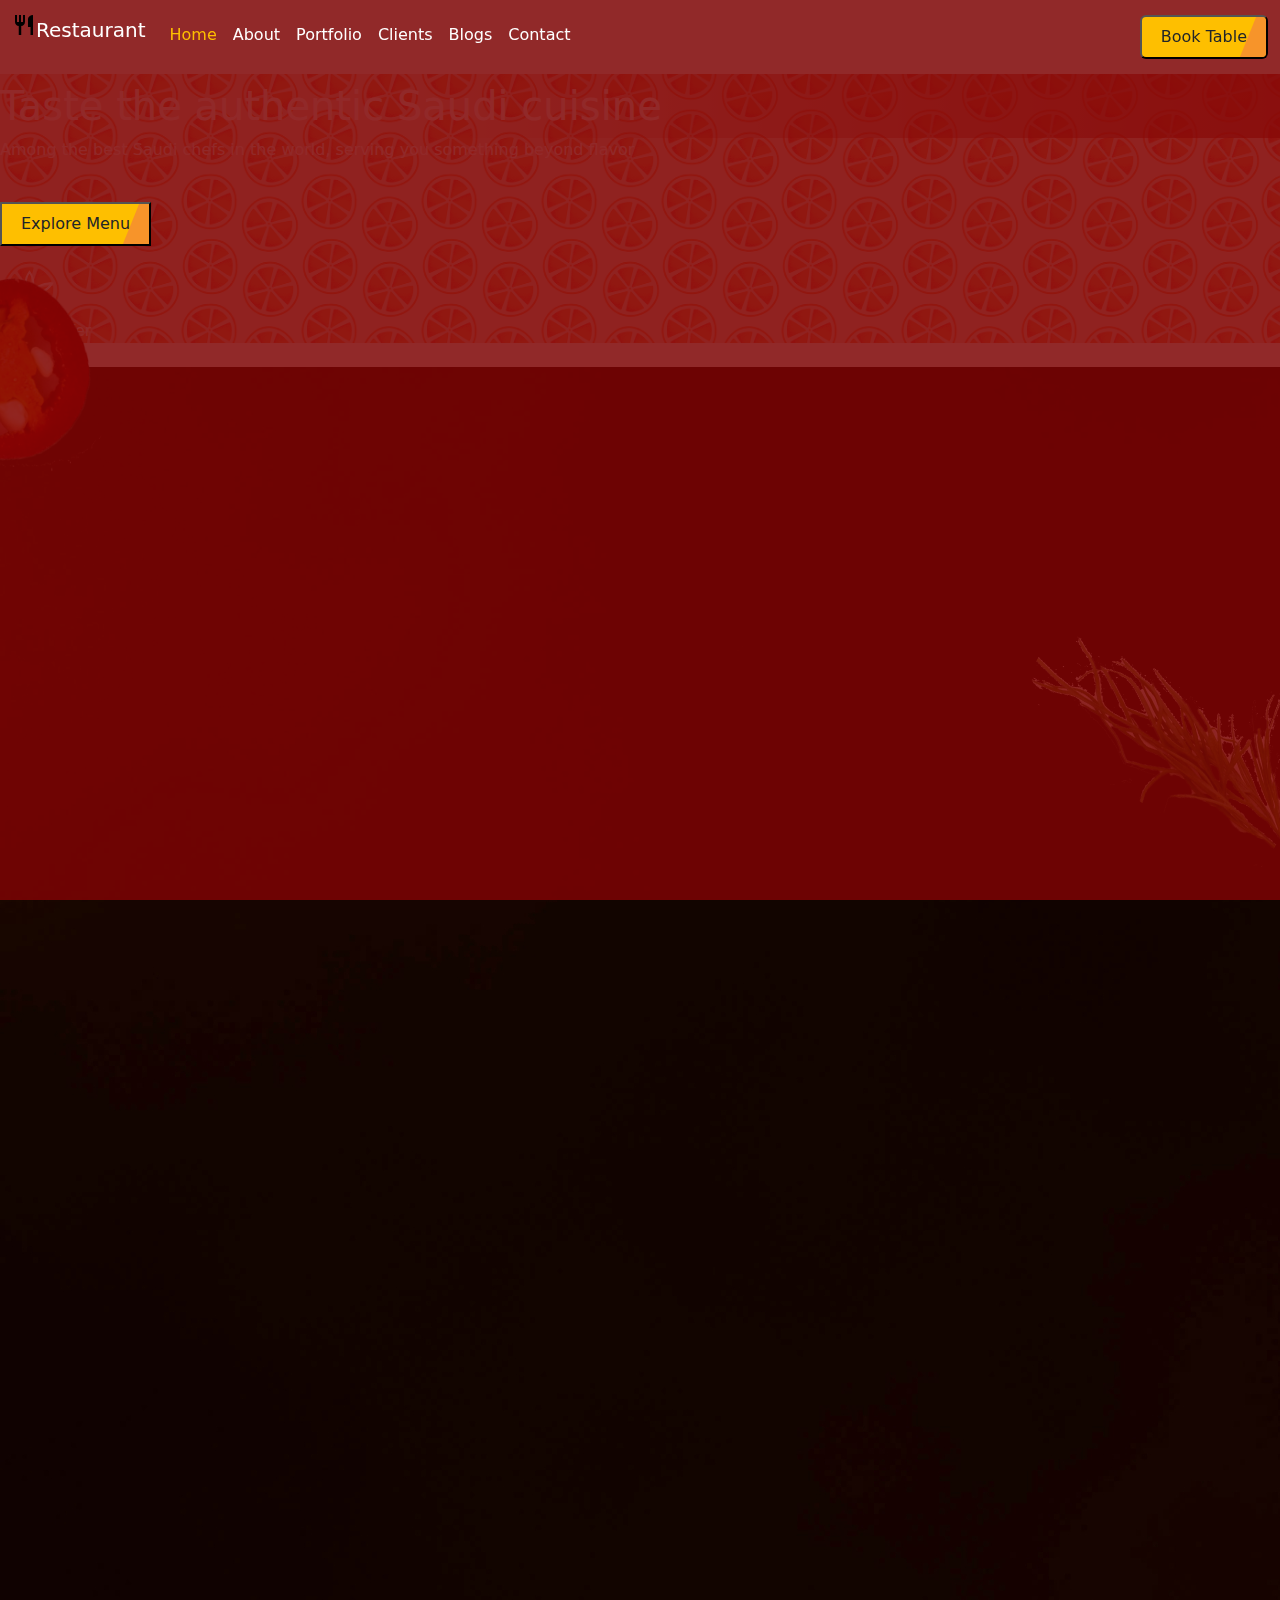
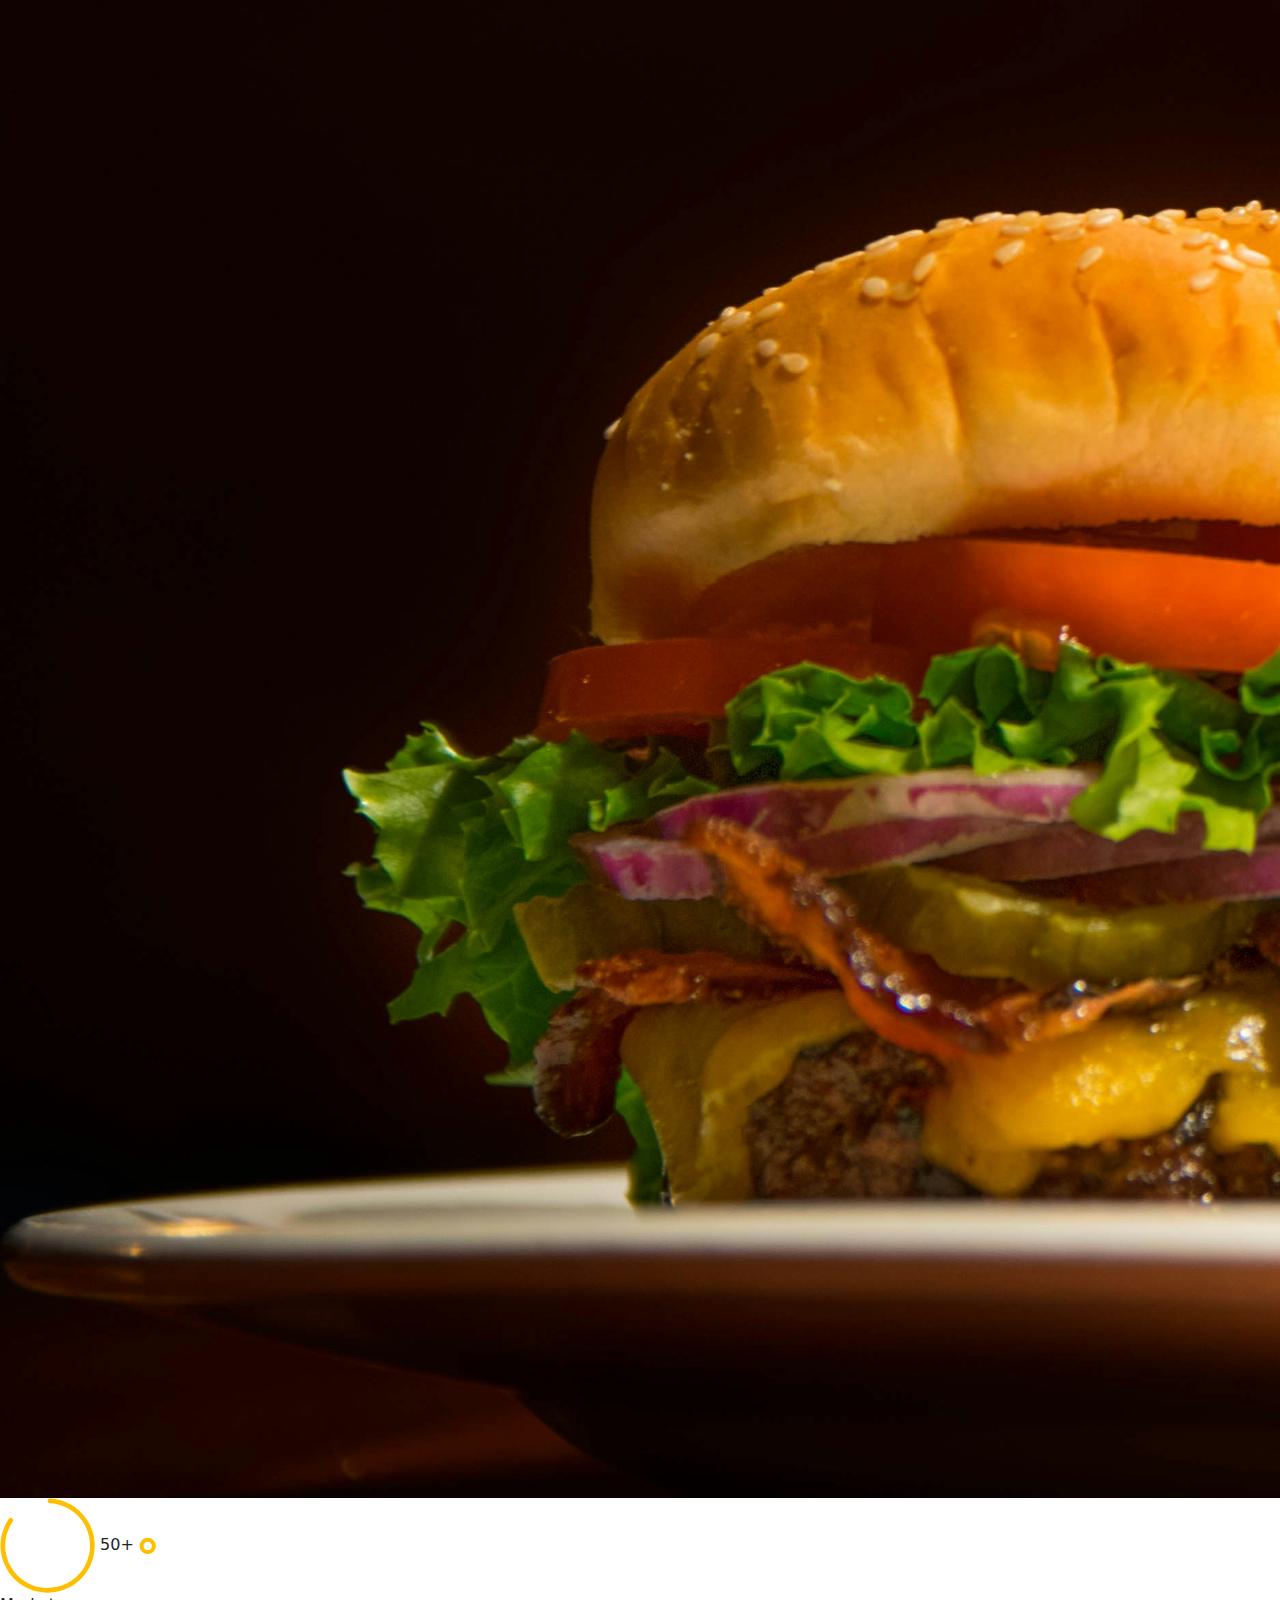
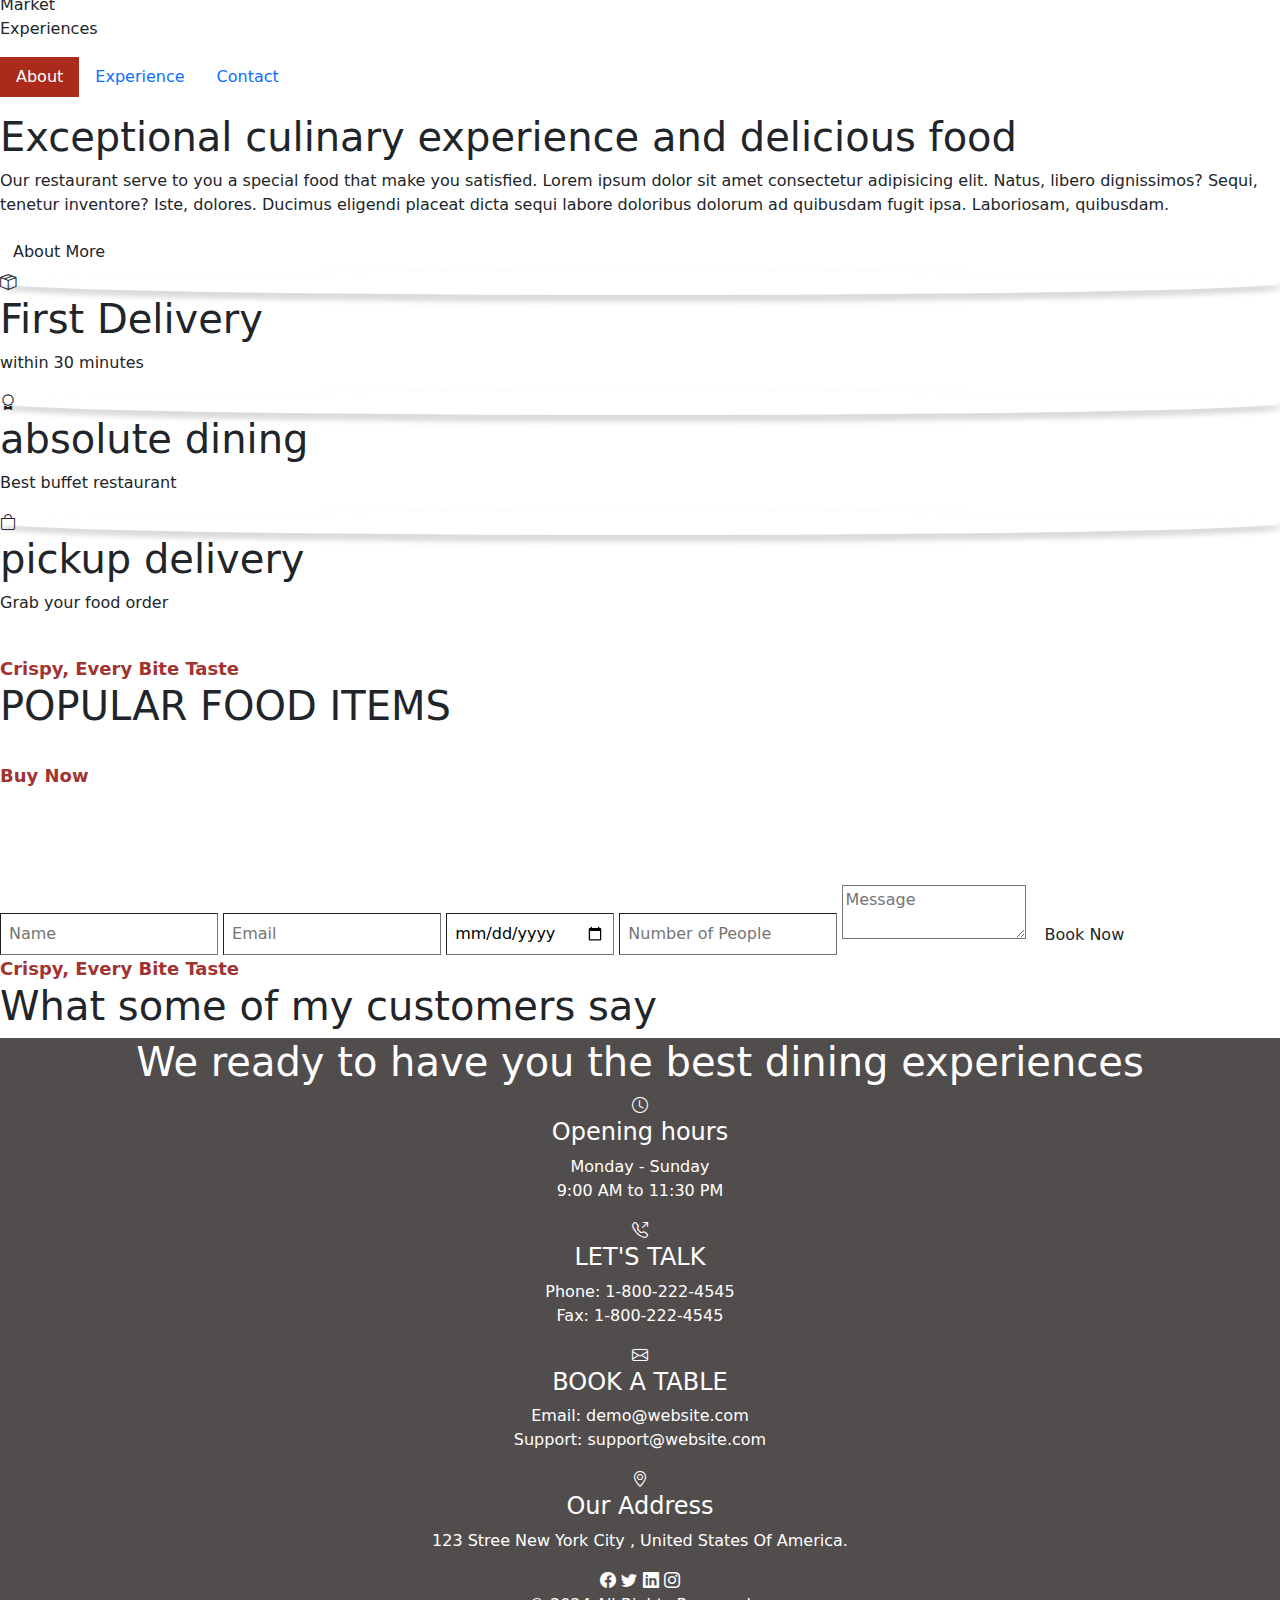
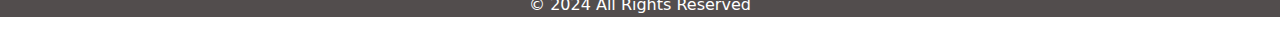
==== commit e55859e4: "customers-say section implemented and resonsive for the different devices" ====
--- a/index.html
+++ b/index.html
@@ -145,49 +145,55 @@
 
 
         <!-- service section -->
-        <div class="our-service my-8 relative overflow-hidden">
+        <div class="our-service my-4 relative overflow-hidden">
             <div class="background_image lg:block hidden">
                 <span class="img"></span>
             </div>
-            <div class="grid grid-cols-6  lg:mx-36 min-[200px]:mx-8 gap-8">
+            <div class="grid grid-cols-6  lg:mx-36 min-[200px]:mx-6 gap-8 pb-6">
 
                 <div class="lg:col-span-3 min-[200px]:col-span-6">
-                    <div class="img relative">
+                    <div class=" relative">
                         <img src="./assets/img/59d1a08b55f1f4e0621185f67f433fba.jfif" alt="">
-                        <div class="absolute top-6 left-4 bg-white rounded-5 flex">
-                            <div class="icon relative p-4">
+                        <div class="absolute lg:top-6 min-[200px]:top-3 left-4 bg-white rounded-2 flex ">
+                            <div class="icon relative sm:p-4 min-[200px]:px-1 w-full flex">
                                 <svg width="95" height="95" viewBox="0 0 95 95" fill="none"
+                                    class="responsive-svg sm:w-[100px] sm:h-[100px] min-[200px]:w-[40px] min-[200px]:h-[60px] "
                                     xmlns="http://www.w3.org/2000/svg">
                                     <path
                                         d="M47.6314 2.81333C47.6314 1.51259 48.6867 0.451988 49.9858 0.51698C59.7816 1.00704 69.2025 4.5454 76.9154 10.6672C85.2446 17.2782 91.0917 26.513 93.5057 36.8692C95.9197 47.2255 94.7584 58.0939 90.2108 67.7063C85.6632 77.3187 77.9969 85.1096 68.4589 89.8115C58.921 94.5134 48.0728 95.8496 37.679 93.6028C27.2851 91.356 17.9574 85.6584 11.2131 77.4369C4.46876 69.2153 0.704788 58.9536 0.533458 48.3211C0.374804 38.4753 3.3055 28.8479 8.88229 20.7797C9.62188 19.7097 11.1058 19.5185 12.1375 20.3107C13.1693 21.1028 13.3575 22.578 12.6238 23.6521C7.69138 30.8735 5.10174 39.4628 5.24325 48.2452C5.39745 57.8145 8.78503 67.05 14.8549 74.4494C20.9248 81.8488 29.3198 86.9766 38.6742 88.9988C48.0286 91.0209 57.7921 89.8183 66.3762 85.5866C74.9603 81.3549 81.86 74.3431 85.9529 65.6919C90.0457 57.0407 91.0908 47.2592 88.9183 37.9385C86.7457 28.6179 81.4833 20.3066 73.987 14.3567C67.1072 8.89609 58.7173 5.7194 49.9856 5.23392C48.6868 5.16172 47.6314 4.11408 47.6314 2.81333Z"
                                         fill="#FEBF00" />
                                 </svg>
-                                <span class=" absolute top-14 left-14 text-xl font-bold">
+                                <span
+                                    class="fiftyPlus absolute   sm:top-14  sm:left-14 min-[200px]:left-4 min-[200px]:top-5  md:text-xl min-[200px]:text-sm font-bold">
                                     50+
                                 </span>
 
-                                <span class="absolute top-8 left-7">
+                                <span class="absolute sm:top-8 sm:left-5 min-[200px]:left-1 min-[200px]:top-3">
                                     <svg width="17" height="18" viewBox="0 0 17 18" fill="none"
+                                        class="responsive-svg-small sm:w-[20px] min-[200px]:w-[10px]"
                                         xmlns="http://www.w3.org/2000/svg">
                                         <circle cx="8.7113" cy="8.91698" r="6.18981" fill="white" stroke="#FEBF00"
                                             stroke-width="4" />
                                     </svg>
                                 </span>
-
-
-
-
-                            </div>
-                            <div class="details text-left p-6 pl-0 text-xl align-content-center">
-                                <p>Market <br />
-                                    Experiences</p>
-                            </div>
-
-                        </div>
-                    </div>
-                </div>
-                <div class="lg:col-span-3 min-[200px]:col-span-6">
-                    <ul class="nav nav-pills mb-3" id="pills-tab" role="tablist">
+                                <div
+                                    class="details text-left md:p-6 sm:p-3 min-[200px]:px-2  pl-0 sm:text-xl min-[200px]:text-sm align-content-center">
+                                    <p>Market <br />
+                                        Experiences</p>
+                                </div>
+
+
+
+
+                            </div>
+
+
+                        </div>
+                    </div>
+                </div>
+                <div class="lg:col-span-3 min-[200px]:col-span-6 ">
+                    <ul class="nav nav-pills mb-3 border-b-2  border-[#ab2a1b] min-[200px]:text-sm" id="pills-tab"
+                        role="tablist">
                         <li class="nav-item" role="presentation">
                             <button class="nav-link active" id="pills-about-tab" data-bs-toggle="pill"
                                 data-bs-target="#pills-about" type="button" role="tab" aria-controls="pills-about"
@@ -206,10 +212,11 @@
 
                     </ul>
                     <div class="tab-content" id="pills-tabContent">
-                        <div class="tab-pane fade show active " id="pills-about" role="tabpanel"
-                            aria-labelledby="pills-about-tab" tabindex="0">
+                        <div class="tab-pane fade show active min-[200px]:text-xs md:text-sm lg:text-md "
+                            id="pills-about" role="tabpanel" aria-labelledby="pills-about-tab" tabindex="0">
                             <div class="details-area space-y-4">
-                                <h1 class="text-4xl font-bold uppercase">Exceptional culinary experience and delicious
+                                <h1 class="lg:text-4xl md:text-2xl min-[200px]:text-md font-bold uppercase">Exceptional
+                                    culinary experience and delicious
                                     food</h1>
                                 <p>Our restaurant serve to you a special food that make you satisfied. Lorem ipsum dolor
                                     sit amet consectetur adipisicing elit. Natus, libero dignissimos? Sequi, tenetur
@@ -218,10 +225,11 @@
                                 <button class="btn bg-[#FEBF00]">About More</button>
                             </div>
                         </div>
-                        <div class="tab-pane fade" id="pills-experience" role="tabpanel"
-                            aria-labelledby="pills-experience-tab" tabindex="0">
+                        <div class="tab-pane fade min-[200px]:text-xs md:text-sm lg:text-md " id="pills-experience"
+                            role="tabpanel" aria-labelledby="pills-experience-tab" tabindex="0">
                             <div class="details-area space-y-4">
-                                <h1 class="text-4xl font-bold uppercase">Dinner Experience from our Restaurant.</h1>
+                                <h1 class="lg:text-4xl md:text-2xl min-[200px]:text-md font-bold uppercase">Dinner
+                                    Experience from our Restaurant.</h1>
                                 <p>You got a good experience from our restaurant. Lorem ipsum dolor
                                     sit amet consectetur adipisicing elit. Natus, libero dignissimos? Sequi, tenetur
                                     inventore? Iste, dolores. Ducimus eligendi placeat dicta sequi labore doloribus
@@ -230,15 +238,15 @@
                             </div>
 
                         </div>
-                        <div class="tab-pane fade" id="pills-contact" role="tabpanel"
-                            aria-labelledby="pills-contact-tab" tabindex="0">
+                        <div class="tab-pane fade min-[200px]:text-xs md:text-sm lg:text-md " id="pills-contact"
+                            role="tabpanel" aria-labelledby="pills-contact-tab" tabindex="0">
                             <form>
-                                <div class="flex-col flex gap-4 ">
-                                    <div class="w-full">
+                                <div class="flex-col flex sm:gap-4 min-[200px]:gap-2 ">
+                                    <div class="w-full space-y-2">
                                         <input type="text" name="name" value="" placeholder="Your name"
-                                            class="border-1 p-2 w-[49.5%]">
+                                            class="border-1 p-2 sm:w-[49.5%] min-[200px]:w-full">
                                         <input type="text" name="email" value="" placeholder="Your email"
-                                            class="border-1 p-2 w-[49.5%]">
+                                            class="border-1 p-2 sm:w-[49.5%] min-[200px]:w-full">
                                     </div>
                                     <textarea name="message" id="" placeholder="Your Message"
                                         class="border-1"></textarea>
@@ -253,9 +261,9 @@
 
 
                 <div
-                    class="lg:col-span-2 md:col-span-3 h-24 min-[200px]:col-span-6    w-full align-content-center flex gap-4  ">
+                    class="lg:col-span-2 md:col-span-3 h-24 min-[200px]:col-span-6    w-full align-content-center items-center flex gap-4  ">
                     <div
-                        class="icon-area flex justify-content-center items-center w-[80px] h-[80px] p-6 text-[#BD1F17] min-[200px]:text-4xl  font-bold sm:text-4xl md:text-4xl lg:text-5xl   ">
+                        class="icon-area flex justify-content-center items-center min-[200px]:w-[50px] min-[200px]:h-[50px] md:w-[80px] md:h-[80px] lg:p-6 md:p-4 min-[200px]:p-2 text-[#BD1F17] min-[200px]:text-2xl   font-bold sm:text-4xl md:text-4xl lg:text-5xl   ">
                         <i class="bi bi-box-seam "></i>
                     </div>
                     <div class="details md:w-72 align-content-center">
@@ -265,9 +273,9 @@
                 </div>
 
                 <div
-                    class="lg:col-span-2 md:col-span-3 min-[200px]:col-span-6   w-full align-content-center flex gap-4  ">
+                    class="lg:col-span-2 md:col-span-3 min-[200px]:col-span-6   w-full align-content-center items-center flex gap-4  ">
                     <div
-                        class="icon-area flex justify-content-center items-center w-[80px] h-[80px] p-6 text-[#BD1F17] min-[200px]:text-4xl  font-bold sm:text-4xl md:text-4xl lg:text-5xl   ">
+                        class="icon-area flex justify-content-center items-center min-[200px]:w-[50px] min-[200px]:h-[50px] md:w-[80px] md:h-[80px] lg:p-6 md:p-4 min-[200px]:p-2 text-[#BD1F17] min-[200px]:text-2xl   font-bold sm:text-4xl md:text-4xl lg:text-5xl   ">
                         <i class="bi bi-award"></i>
                     </div>
                     <div class="details md:w-72 align-content-center">
@@ -277,9 +285,9 @@
                 </div>
 
                 <div
-                    class="lg:col-span-2 md:col-span-3 min-[200px]:col-span-6   w-full align-content-center flex gap-4 ">
+                    class="lg:col-span-2 md:col-span-3 min-[200px]:col-span-6   w-full align-content-center items-center flex gap-4 ">
                     <div
-                        class="icon-area flex justify-content-center items-center w-[80px] h-[80px] p-6 text-[#BD1F17] min-[200px]:text-4xl  font-bold sm:text-4xl md:text-4xl lg:text-5xl   ">
+                        class="icon-area flex justify-content-center items-center min-[200px]:w-[50px] min-[200px]:h-[50px] md:w-[80px] md:h-[80px] lg:p-6 md:p-4 min-[200px]:p-2 text-[#BD1F17] min-[200px]:text-2xl   font-bold sm:text-4xl md:text-4xl lg:text-5xl   ">
                         <i class="bi bi-bag "></i>
                     </div>
                     <div class="details md:w-72 align-content-center">
@@ -296,17 +304,17 @@
         </div>
 
         <!-- popular product section -->
-        <div class="popular-product overflow-hidden my-8 relative">
+        <div class="popular-product overflow-hidden my-4 relative pb-12 bg-[#FBF7F2]">
             <div class="background_image md:block hidden">
                 <span class="img"></span>
             </div>
-            <div class="popular-porduct-carousel lg:pl-48 md:pl-32 min-[200px]:px-8 space-y-12">
+            <div class="popular-porduct-carousel lg:pl-48 md:pl-32 min-[200px]:px-6 space-y-12">
                 <div class="popular-product-title pb-12">
                     <li class="list-style">Crispy, Every Bite Taste</li>
-                    <h1 class="lg:text-6xl md:text-4xl font-bold uppercase">POPULAR FOOD ITEMS</h1>
-                </div>
-
-                <div class="owl-carousel owl-theme h-[300px]">
+                    <h1 class="lg:text-4xl md:text-3xl font-bold uppercase">POPULAR FOOD ITEMS</h1>
+                </div>
+
+                <div class="owl-carousel owl-theme">
                     <div class="item">
                         <div class="product text-center space-y-4">
                             <div class="h-[180px] relative">
@@ -368,78 +376,233 @@
         <!--/ end popular product section -->
 
         <!-- Book your table -->
-        <div class="book-table-section h-screen  ">
+        <div class="book-table-section h-screen min-[200px]:mb-24 sm:mb-2">
             <div class="bg-img">
-            <div class="book-table-content lg:pt-32 sm:pt-16 text-white  lg:max-w-[545px] min-[200px]:max-w-full lg:ml-48 md:ml-32 sm:mx-16 minp[200px]:mx-8 lg:mr-auto md:mr-8 ">
-                <div>
-                    <div class="booking-tilte space-y-6">
-                        <li class="list-style">Buy Now</li>
-                        <h1 class="lg:text-4xl sm:text-xl font-bold uppercase">Book Your Table</h1>
-                        <p>Enim tempor eget pharetra facilisis sed maecenas adipiscing. Eu leo molestie vel, ornare non id
-                            blandit netus.</p>
-                    </div>
-                    <form class="flex flex-column gap-4 py-6 text-white bg-transparent">
-                        <span class="w-full">
-                            <input class="w-[49.5%] border-1 bg-transparent p-2" type="text" name="name" placeholder="Name">
-                            <input class="w-[49.5%] border-1 bg-transparent p-2" type="text" name="email" placeholder="Email">
-                        </span>
-                        <span class="w-full">
-                            <input class="w-[49.5%] border-1 bg-transparent  p-2 " type="date" name="date" placeholder="Reservation Date">
-                            <input class="w-[49.5%] border-1 bg-transparent  p-2 " type="number" name="people" placeholder="Number of People" min="1">
-                        </span>
-                        
-                        <textarea class="bg-transparent border-1" name="message" id="bookingMessage" placeholder="Message"></textarea>
-    
-                        <input class="btn bg-[#FEBF00]" type="submit" value="Book Now">
-                    </form>
-                </div>
-            </div>
-        </div>
+                <div
+                    class="book-table-content lg:pt-32 sm:pt-16 min-[200px]:pt-4 text-white  lg:max-w-[545px] min-[200px]:max-w-full lg:ml-48 md:ml-32 sm:mx-16 min-[200px]:mx-8 lg:mr-auto md:mr-8 ">
+                    <div>
+                        <div class="booking-tilte sm:space-y-6 min-[200px]:space-y-2 min-[200px]:text-sm">
+                            <li class="list-style">Buy Now</li>
+                            <h1 class="lg:text-4xl sm:text-xl font-bold uppercase">Book Your Table</h1>
+                            <p>Enim tempor eget pharetra facilisis sed maecenas adipiscing. Eu leo molestie vel, ornare
+                                non id
+                                blandit netus.</p>
+                        </div>
+                        <form class="flex flex-column md:gap-4 min-[200px]:gap-2 py-6 text-white bg-transparent">
+                            <span class="w-full space-y-2">
+                                <input class="md:w-[49.5%] min-[200px]:w-full border-1 bg-transparent p-2" type="text"
+                                    name="name" placeholder="Name">
+                                <input class="md:w-[49.5%] min-[200px]:w-full border-1 bg-transparent p-2" type="text"
+                                    name="email" placeholder="Email">
+                            </span>
+                            <span class="w-full space-y-2">
+                                <input class="md:w-[49.5%] min-[200px]:w-full border-1 bg-transparent  p-2 " type="date"
+                                    name="date" placeholder="Reservation Date">
+                                <input class="md:w-[49.5%] min-[200px]:w-full border-1 bg-transparent  p-2 "
+                                    type="number" name="people" placeholder="Number of People" min="1">
+                            </span>
+
+                            <textarea class="bg-transparent border-1" name="message" id="bookingMessage"
+                                placeholder="Message"></textarea>
+
+                            <input class="btn bg-[#FEBF00]" type="submit" value="Book Now">
+                        </form>
+                    </div>
+                </div>
+            </div>
         </div>
         <!--/ Book your table -->
 
-        <!-- people say -->
-        <!--/ people say -->
+        <!-- customer say -->
+        <div class="customers-say md:my-24 relative overflow-hidden min-[200px]:pb-8 lg:pb-12 bg-[#FBF7F2]">
+            <div class="background_image md:block hidden">
+                <span class="img"></span>
+            </div>
+            <div class="customers-say-carousel lg:px-48 md:px-32 min-[200px]:px-2 space-y-12">
+                <div class="customers-say-title md:pb-12">
+                    <li class="list-style">Crispy, Every Bite Taste</li>
+                    <h1 class="lg:text-2xl md:text-xl font-bold uppercase">What some of my customers say</h1>
+                </div>
+
+                <div class="owl-carousel owl-theme ">
+                    <div class="item bg-[#FEBF00]">
+                        <div class="product text-center space-y-4">
+                            <div class=" lg:h-[400px] min-[200px]:h-auto">
+                                <div class="lg:flex-row-reverse lg:flex   h-full">
+                                    <div class=" lg:w-[50%] min-[200px]:w-full">
+                                        <iframe class="w-full h-full" src="https://www.youtube.com/embed/7EdpBH81XIY"
+                                            frameborder="0" allowfullscreen></iframe>
+                                    </div>
+                                    <div class="lg:w-[50%] relative md:p-4 min-[200px]:w-full min-[200px]:p-2">
+                                        <div class="pt-4">
+
+                                            <div class="pb-12 min-[200px]:text-sm p-4">
+                                                <p>This restaurant food very testy and sweet to test. i visit here when
+                                                    i get change to travel here.</p>
+                                                <p><small>Quality and service is well.</small></p>
+                                            </div>
+                                            <div class="sm:px-12 min-[200px]:px-2">
+                                                <div
+                                                    class="flex justify-between pb-2 h-16 w-full border-b-2 border-black">
+                                                    <div class="w-full text-left ">
+                                                        <h2 class="uppercase font-bold min-[200px]:text-sm">Mahmudul
+                                                            Hasan</h2>
+                                                        <p class="min-[200px]:text-xs">Dhaka, Bangladesh</p>
+                                                    </div>
+                                                    <div class="w-[60px] h-[50px]">
+                                                        <img class="w-full h-full rounded-full"
+                                                            src="./assets/img/mahmudul.jpg" alt="">
+                                                    </div>
+                                                </div>
+                                            </div>
+                                        </div>
+
+
+                                    </div>
+                                </div>
+                            </div>
+                        </div>
+
+                    </div>
+                    <div class="item bg-[#FEBF00]">
+                        <div class="product text-center space-y-4">
+                            <div class=" lg:h-[400px] min-[200px]:h-auto">
+                                <div class="lg:flex-row-reverse lg:flex   h-full">
+                                    <div class=" lg:w-[50%] min-[200px]:w-full">
+                                        <iframe class="w-full h-full" src="https://www.youtube.com/embed/7EdpBH81XIY"
+                                            frameborder="0" allowfullscreen></iframe>
+                                    </div>
+                                    <div class="lg:w-[50%] relative md:p-4 min-[200px]:w-full ">
+                                        <div class="pt-4">
+
+                                            <div class="pb-12 min-[200px]:text-sm">
+                                                <p>This restaurant food very testy and sweet to test. i visit here when
+                                                    i get change to travel here.</p>
+                                                <p><small>Quality and service is well.</small></p>
+                                            </div>
+                                            <div class="md:px-12 min-[200px]:px-2">
+                                                <div
+                                                    class="flex justify-between pb-2 h-16 w-full border-b-2 border-black">
+                                                    <div class="w-full text-left ">
+                                                        <h2 class="uppercase font-bold min-[200px]:text-sm">Mahmudul
+                                                            Hasan</h2>
+                                                        <p class="min-[200px]:text-xs">Dhaka, Bangladesh</p>
+                                                    </div>
+                                                    <div class="w-[60px] h-[50px]">
+                                                        <img class="w-full h-full rounded-full"
+                                                            src="./assets/img/mahmudul.jpg" alt="">
+                                                    </div>
+                                                </div>
+                                            </div>
+                                        </div>
+
+
+                                    </div>
+                                </div>
+                            </div>
+                        </div>
+
+                    </div>
+                    <div class="item bg-[#FEBF00]">
+                        <div class="product text-center space-y-4">
+                            <div class=" lg:h-[400px] min-[200px]:h-auto">
+                                <div class="lg:flex-row-reverse lg:flex   h-full">
+                                    <div class=" lg:w-[50%] min-[200px]:w-full">
+                                        <iframe class="w-full h-full" src="https://www.youtube.com/embed/7EdpBH81XIY"
+                                            frameborder="0" allowfullscreen></iframe>
+                                    </div>
+                                    <div class="lg:w-[50%] relative md:p-4 min-[200px]:w-full ">
+                                        <div class="pt-4">
+
+                                            <div class="pb-12 min-[200px]:text-sm">
+                                                <p>This restaurant food very testy and sweet to test. i visit here when
+                                                    i get change to travel here.</p>
+                                                <p><small>Quality and service is well.</small></p>
+                                            </div>
+                                            <div class="md:px-12 min-[200px]:px-2">
+                                                <div
+                                                    class="flex justify-between pb-2 h-16 w-full border-b-2 border-black">
+                                                    <div class="w-full text-left ">
+                                                        <h2 class="uppercase font-bold min-[200px]:text-sm">Mahmudul
+                                                            Hasan</h2>
+                                                        <p class="min-[200px]:text-xs">Dhaka, Bangladesh</p>
+                                                    </div>
+                                                    <div class="w-[60px] h-[50px]">
+                                                        <img class="w-full h-full rounded-full"
+                                                            src="./assets/img/mahmudul.jpg" alt="">
+                                                    </div>
+                                                </div>
+                                            </div>
+                                        </div>
+
+
+                                    </div>
+                                </div>
+                            </div>
+                        </div>
+
+                    </div>
+
+
+
+                </div>
+            </div>
+            <div class="background_image_right md:block hidden">
+                <span class="img"></span>
+            </div>
+
+
+        </div>
+        <!--/ customer say -->
 
 
         <!--  footer -->
-          <div class="footer-area h-screen">
-            <div class="bg-img">
-                <div class="main-area text-center space-y-12 lg:pt-48 md:pt-32 sm:pt-16 text-white">
+        <div class="footer-area  ">
+            <div class="bg-img pb-12">
+                <div class="main-area text-center space-y-12 lg:pt-48 md:pt-32 min-[200px]:pt-4 text-white">
                     <div class="title">
-                        <h1 class="lg:text-4xl md:text-2xl uppercase font-bold">We ready to have you the best dining experiences</h1>
-                    </div>
-                    <div class="we-meet flex gap-4 flex-cols-4">
-                        <div class="item col sm:col-span-4 md:col-span-2">
-                            <i class="bi text-[#FEBF00] lg:text-4xl md:text-2xl min-[200px]:text-md font-extrabold bi-clock"></i>
+                        <h1 class="lg:text-4xl md:text-2xl uppercase font-bold">We ready to have you the best dining
+                            experiences</h1>
+                    </div>
+                    <div class="we-meet grid gap-4 grid-cols-4">
+                        <div class="item lg:col-span-1 min-[200px]:col-span-4 md:col-span-2">
+                            <i
+                                class="bi text-[#FEBF00] lg:text-4xl md:text-2xl min-[200px]:text-md font-extrabold bi-clock"></i>
                             <div class="details">
-                                <h4 class="lg:text-2xl md:text-xl min-[200px]:text-sm font-bold uppercase">Opening hours</h4>
-                                <p class="text-xs">Monday - Sunday <br/>
+                                <h4 class="lg:text-2xl md:text-xl min-[200px]:text-sm font-bold uppercase">Opening hours
+                                </h4>
+                                <p class="text-xs">Monday - Sunday <br />
                                     9:00 AM to 11:30 PM</p>
                             </div>
                         </div>
-                        <div class="item col sm:col-span-4 md:col-span-2">
-                            <i class="bi text-[#FEBF00] lg:text-4xl md:text-2xl min-[200px]:text-md font-extrabold bi-telephone-outbound"></i>
+                        <div class="item lg:col-span-1 min-[200px]:col-span-4 md:col-span-2">
+                            <i
+                                class="bi text-[#FEBF00] lg:text-4xl md:text-2xl min-[200px]:text-md font-extrabold bi-telephone-outbound"></i>
                             <div class="details">
-                                <h4 class="lg:text-2xl md:text-xl min-[200px]:text-sm font-bold uppercase">LET'S TALK</h4>
-                                <p class="text-xs">Phone: 1-800-222-4545 <br/>
+                                <h4 class="lg:text-2xl md:text-xl min-[200px]:text-sm font-bold uppercase">LET'S TALK
+                                </h4>
+                                <p class="text-xs">Phone: 1-800-222-4545 <br />
                                     Fax: 1-800-222-4545</p>
                             </div>
                         </div>
-                        <div class="item col sm:col-span-4 md:col-span-2">
-                            <i class="bi text-[#FEBF00] lg:text-4xl md:text-2xl min-[200px]:text-md font-extrabold bi-envelope"></i>
+                        <div class="item lg:col-span-1 min-[200px]:col-span-4 md:col-span-2">
+                            <i
+                                class="bi text-[#FEBF00] lg:text-4xl md:text-2xl min-[200px]:text-md font-extrabold bi-envelope"></i>
                             <div class="details">
-                                <h4 class="lg:text-2xl md:text-xl min-[200px]:text-sm font-bold uppercase">BOOK A TABLE</h4>
+                                <h4 class="lg:text-2xl md:text-xl min-[200px]:text-sm font-bold uppercase">BOOK A TABLE
+                                </h4>
                                 <p class="text-xs">
-                                    Email: demo@website.com <br/>
+                                    Email: demo@website.com <br />
                                     Support: support@website.com
                                 </p>
                             </div>
                         </div>
-                        <div class="item col sm:col-span-4 md:col-span-2">
-                            <i class="bi text-[#FEBF00] lg:text-4xl md:text-2xl min-[200px]:text-md font-extrabold bi-geo-alt"></i>
+                        <div class="item lg:col-span-1 min-[200px]:col-span-4 md:col-span-2">
+                            <i
+                                class="bi text-[#FEBF00] lg:text-4xl md:text-2xl min-[200px]:text-md font-extrabold bi-geo-alt"></i>
                             <div class="details">
-                                <h4 class="lg:text-2xl md:text-xl min-[200px]:text-sm font-bold uppercase">Our Address</h4>
+                                <h4 class="lg:text-2xl md:text-xl min-[200px]:text-sm font-bold uppercase">Our Address
+                                </h4>
                                 <p class="text-xs">123 Stree New York City , United States Of America.</p>
                             </div>
                         </div>
@@ -450,14 +613,14 @@
                             <i class="bi bi-facebook"></i>
                             <i class="bi bi-twitter"></i>
                             <i class="bi bi-linkedin"></i>
-                            
+
                             <i class="bi bi-instagram"></i>
                         </div>
                         <p class="text-xs">© 2024 All Rights Reserved </p>
                     </div>
                 </div>
             </div>
-          </div>
+        </div>
         <!--  footer -->
 
 
--- a/index.css
+++ b/index.css
@@ -113,6 +113,11 @@
 
 /* service section */
 
+/* .responsive-svg {
+  width: 90px;
+  height: auto;
+} */
+
 .our-service .background_image{
     
     
@@ -141,16 +146,29 @@
     z-index: 100;
 
 }
+
+.nav-pills .nav-link.active {
+  
+  background-color: #ab2a1b !important;
+}
+
+.nav-pills .nav-link {
+  border-radius: unset !important;
+}
+
+
+
+
+
+
 /* popular product */
 
 .popular-product .background_image{
-    
-    
     position: absolute;
     overflow: hidden;
-    left: -9%;
-    width: 209px;
-    height: 200px;
+    left: -16%;
+    width: 300px;
+    height: 300px;
     top: 30%;
     transform: rotate(-60deg);
     
@@ -173,7 +191,7 @@
 
 }
 
-.popular-product .list-style, .book-table-section .list-style{
+.popular-product .list-style, .book-table-section .list-style, .customers-say .list-style{
     list-style-type: square;
     color: #a13432;
     font-size: large;
@@ -183,22 +201,110 @@
 
 /* carousel nav */
 
- .popular-product .owl-carousel .owl-nav {
+ .popular-product .owl-carousel .owl-nav, .customers-say .owl-carousel .owl-nav {
     display: flex !important;
     position: absolute;
     top: -172px;
     font-size: 4rem;
-    right: 50px;
+    right: 0;
     gap: 4rem;
   }
-
-  .popular-product .owl-carousel .owl-nav .owl-prev, .popular-product .owl-carousel .owl-nav .owl-next{
+ 
+
+  .owl-theme .owl-dots {
+    display: none;
+  }
+
+  /* @media (max-width: 399.99px) { 
+
+    .responsive-svg {
+      position: absolute;
+      top: 10px !important;
+      left: 4px !important;
+      width: 50px !important;
+      height: auto;
+    }
+    .responsive-svg-small{
+      position: absolute;
+      top: -18px !important;
+      left: -24px !important;
+      width: 15px !important;
+      height: auto;
+
+    }
+    
+  
+  } */
+
+  @media (max-width: 767.99px) { 
+
+   
+
+    .popular-product .owl-carousel .owl-nav {
+      bottom: 0;
+      position: relative;
+      top: unset;
+     justify-content: center;
+    
+     
+      
+    }
+
+    .customers-say .owl-carousel .owl-nav {
+      position: relative;
+      bottom: 0;
+      top: unset;
+     justify-content: center;
+    }
+
+    .popular-product .owl-carousel .owl-nav .owl-next::after, .customers-say .owl-carousel .owl-nav .owl-next::after {
+      
+      width: 30px !important;
+      height: 30px !important;
+    
+      right: -80% !important;
+      
+    }
+    .popular-product .owl-carousel .owl-nav .owl-prev::after, .customers-say .owl-carousel .owl-nav .owl-prev::after {
+    
+      width: 30px !important;
+      height: 30px !important;
+    
+      left: -80% !important;
+      
+    }
+    .popular-product .owl-carousel .owl-nav, .customers-say .owl-carousel .owl-nav {
+    
+      font-size: 2rem;
+      
+    }
+
+    /* .popular-product .owl-carousel .owl-nav .owl-prev::after, .customers-say .owl-carousel .owl-nav .owl-prev::after {
+      content: "";
+      width: 30px;
+      height: 30px;
+      
+     
+      
+    }
+    .popular-product .owl-carousel .owl-nav .owl-next::after, .customers-say .owl-carousel .owl-nav .owl-next::after {
+      content: "";
+      width: 30px;
+      height: 30px;
+      
+    
+      
+    } */
+
+   }
+
+  .popular-product .owl-carousel .owl-nav .owl-prev, .popular-product .owl-carousel .owl-nav .owl-next, .customers-say .owl-carousel .owl-nav .owl-prev, .customers-say .owl-carousel .owl-nav .owl-next{
     position: relative;
     color: #f58a35;
   }
   
 
-  .popular-product .owl-carousel .owl-nav .owl-prev::after {
+  .popular-product .owl-carousel .owl-nav .owl-prev::after, .customers-say .owl-carousel .owl-nav .owl-prev::after {
     content: "";
     width: 50px;
     height: 50px;
@@ -210,7 +316,7 @@
     z-index: -1;
     
   }
-  .popular-product .owl-carousel .owl-nav .owl-next::after {
+  .popular-product .owl-carousel .owl-nav .owl-next::after, .customers-say .owl-carousel .owl-nav .owl-next::after {
     content: "";
     width: 50px;
     height: 50px;
@@ -250,6 +356,56 @@
   }
 
 
+  /* customers say */
+  .customers-say .background_image{
+    position: absolute;
+    overflow: hidden;
+    left: -8%;
+    width: 209px;
+    height: 200px;
+    top: 30%;
+    transform: rotate(-90deg); 
+}
+  .customers-say .background_image_right{
+    position: absolute;
+    overflow: hidden;
+    right: -4%;
+    width: 300px;
+    height: 200px;
+    bottom: 10%;
+    transform: rotate(30deg); 
+}
+  .customers-say .background_image_right .img{
+    position: absolute;
+    top: 0;
+    right: 0;
+    padding: 15px;
+    width: 100%;
+    height: 100%;
+    background: url(./assets/bg/9b917e102566625163272be6d10f8e7f.png);
+    background-position: center;
+    background-repeat: no-repeat;
+    background-size: cover;
+    padding: 1rem;
+    z-index: 100;
+
+}
+  .customers-say .background_image .img{
+    position: absolute;
+    top: 0;
+    left: 0;
+    padding: 15px;
+    width: 100%;
+    height: 100%;
+    background: url(./assets/bg/817344e5326be29f84754f858123edd4.png);
+    background-position: center;
+    background-repeat: no-repeat;
+    background-size: cover;
+    padding: 1rem;
+    z-index: 100;
+
+}
+
 
   /* footer */
   .footer-area .bg-img{
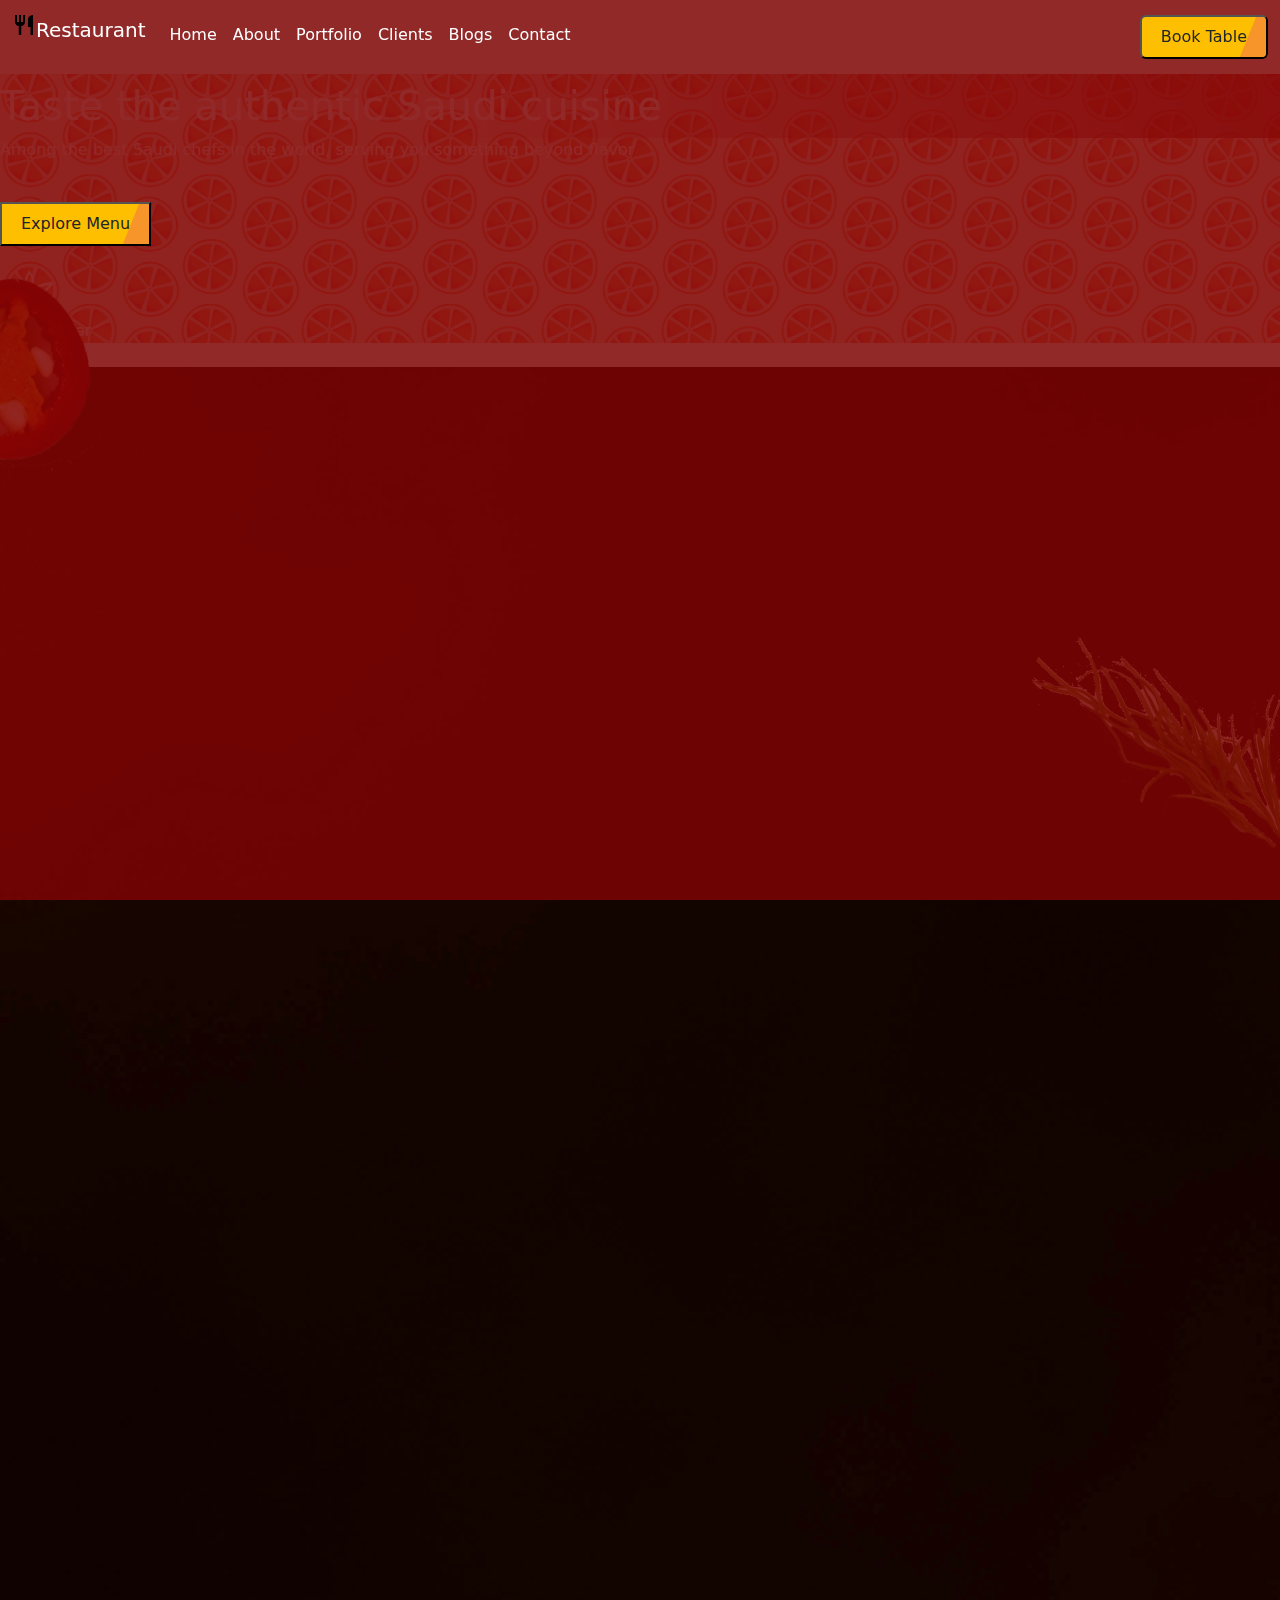
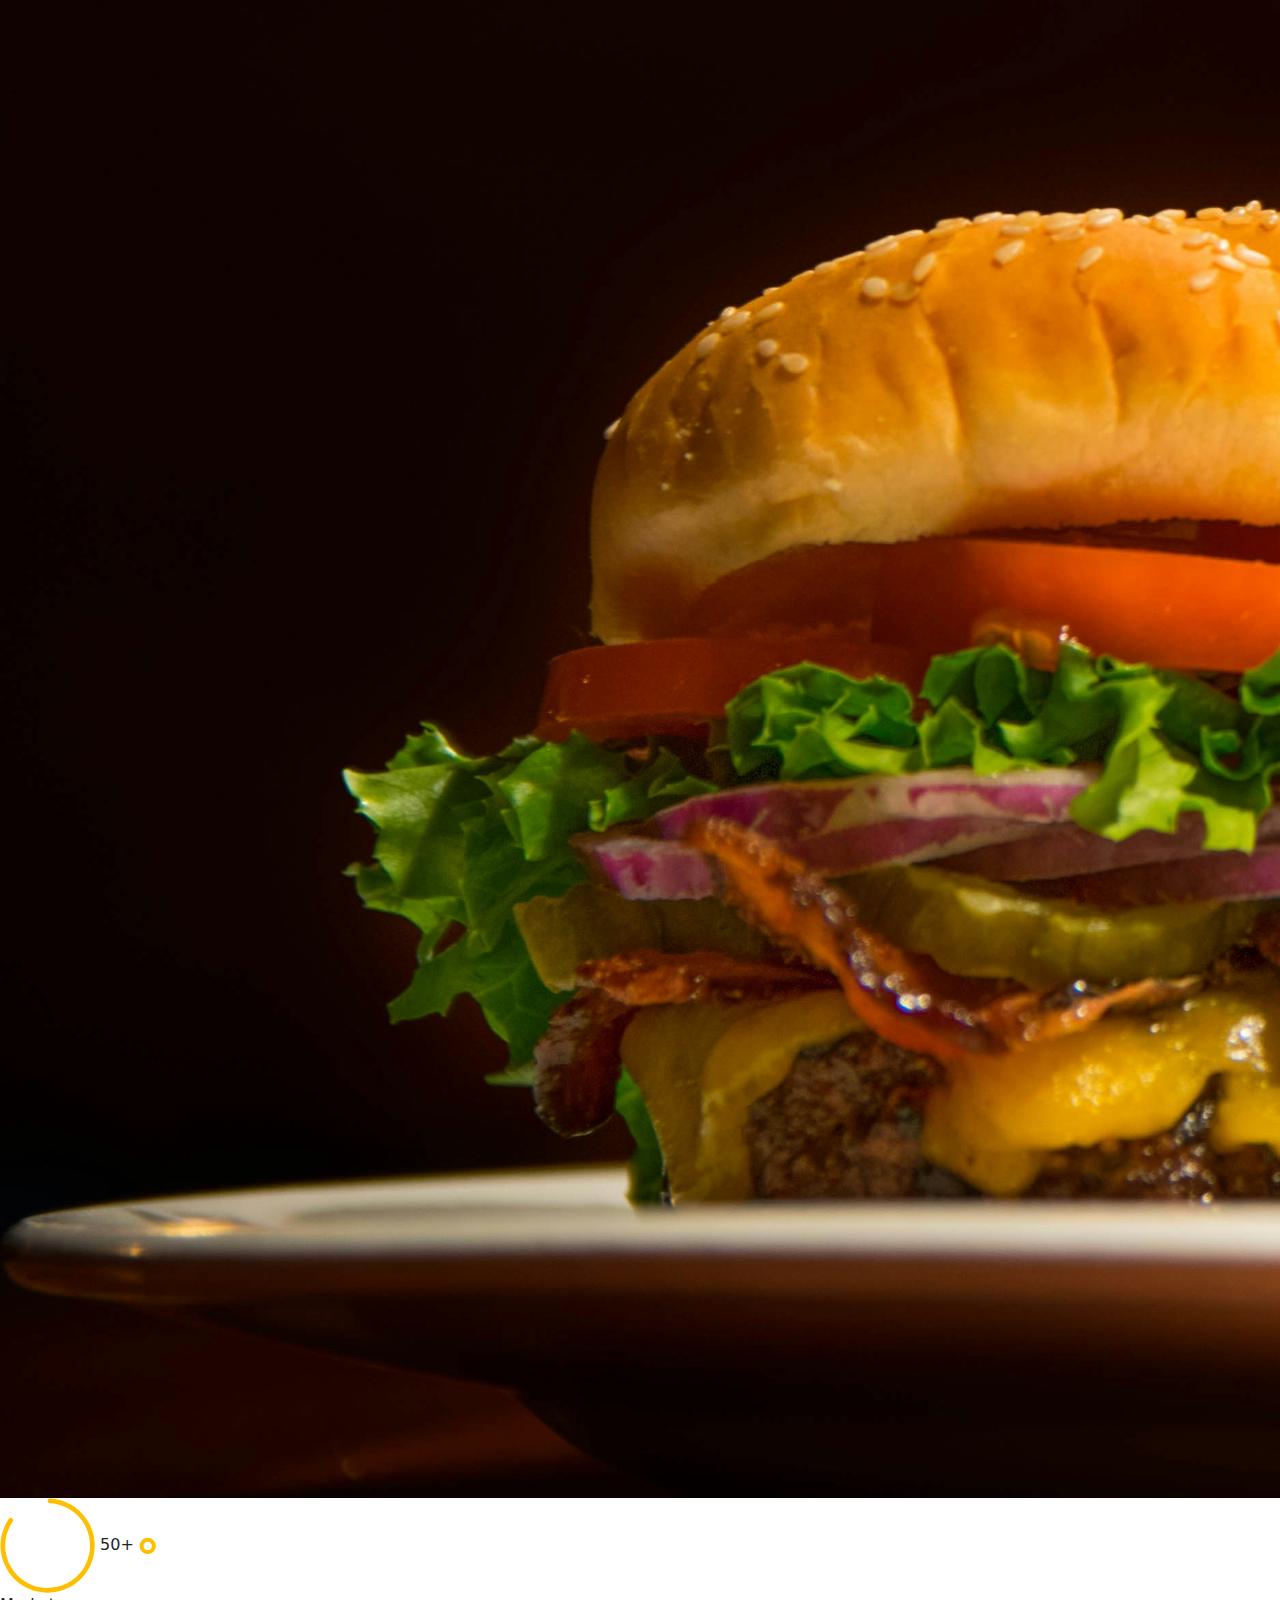
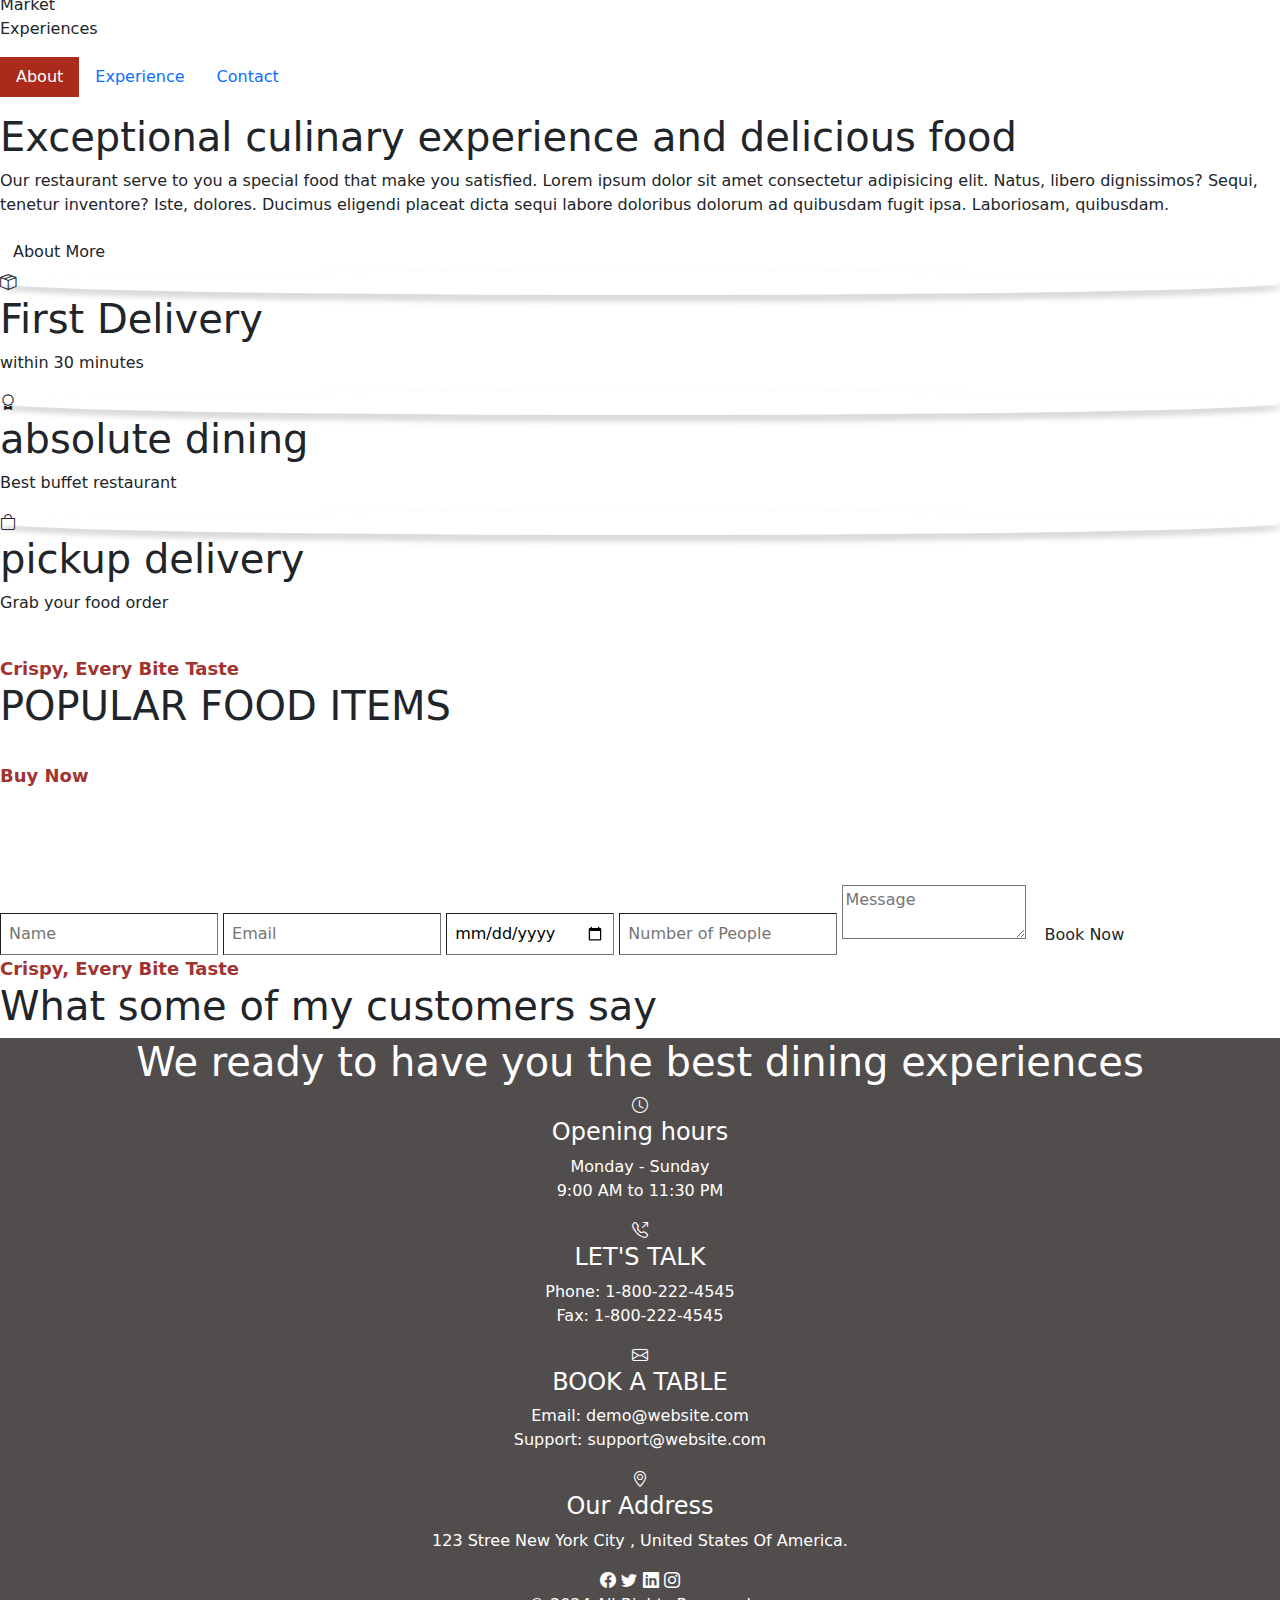
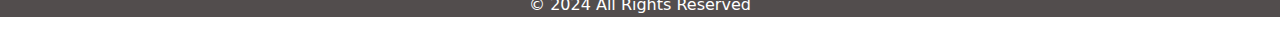
==== commit 0279422a: "about page implement and add some update" ====
--- a/index.html
+++ b/index.html
@@ -33,7 +33,7 @@
 <body>
     <div>
         <!-- Navabr -->
-        <header></header>
+        
         <nav class="h-16 navbar navbar-expand-lg  fixed-top  lg:px-24 relative">
             <div class="container-fluid lg:max-w-screen-xl lg:mx-auto">
                 <a class="navbar-brand" href="./index.html">
@@ -55,23 +55,24 @@
                     </div>
                     <div class="offcanvas-body ">
                         <ul class="navbar-nav justify-content-start flex-grow-1 pe-3 pl-8">
-                            <li class="nav-item">
-                                <a class="nav-link active " aria-current="page" href="#">Home</a>
+                            <li class="nav-item  ">
+                                <a class="nav-link main-nav-link " aria-current="page" href="./index.html">Home</a>
                             </li>
-                            <li class="nav-item">
-                                <a class="nav-link" href="./about.html">About</a>
+                            <li class="nav-item main-nav-item">
+                                <a class="nav-link main-nav-link " href="./about.html">About</a>
                             </li>
-                            <li class="nav-item">
-                                <a class="nav-link" href="#">Portfolio</a>
+                            <li class="nav-item ">
+                                <a class="nav-link main-nav-link " href="#">Portfolio</a>
                             </li>
-                            <li class="nav-item">
-                                <a class="nav-link" href="#">Clients</a>
+                            <li class="nav-item ">
+                                <a class="nav-link main-nav-link " href="#">Clients</a>
                             </li>
-                            <li class="nav-item">
-                                <a class="nav-link" href="#">Blogs</a>
+                            <li class="nav-item ">
+                                <a class="nav-link main-nav-link " href="#">Blogs</a>
+                                
                             </li>
-                            <li class="nav-item">
-                                <a class="nav-link" href="#">Contact</a>
+                            <li class="nav-item ">
+                                <a class="nav-link main-nav-link " href="#">Contact</a>
                             </li>
 
                         </ul>
@@ -85,7 +86,7 @@
                 </div>
             </div>
         </nav>
-        </header>
+        
         <!-- end navbar -->
 
 
--- a/index.css
+++ b/index.css
@@ -47,7 +47,7 @@
     color: white;
 }
 
-.offcanvas-body .nav-item .nav-link.active{
+.offcanvas-body .main-nav-link:hover{
     color: #FEBF00;
 }
 
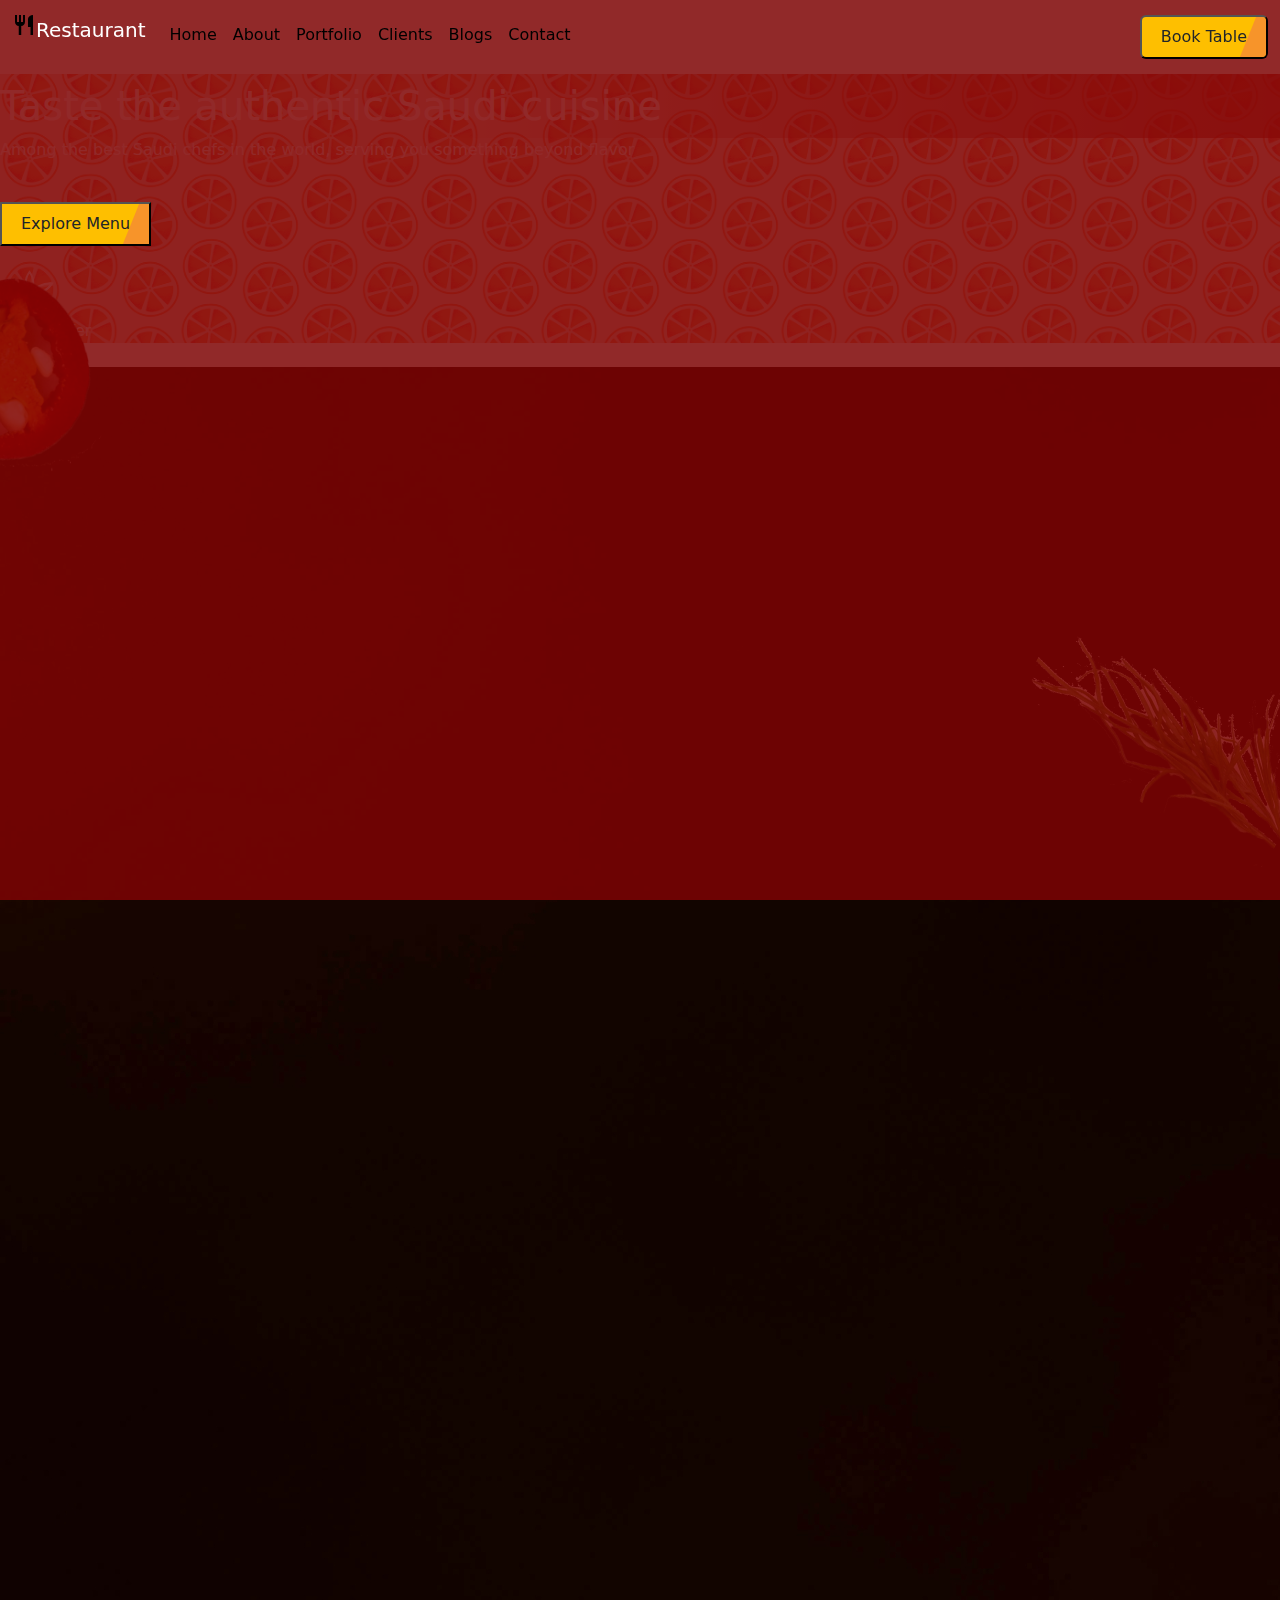
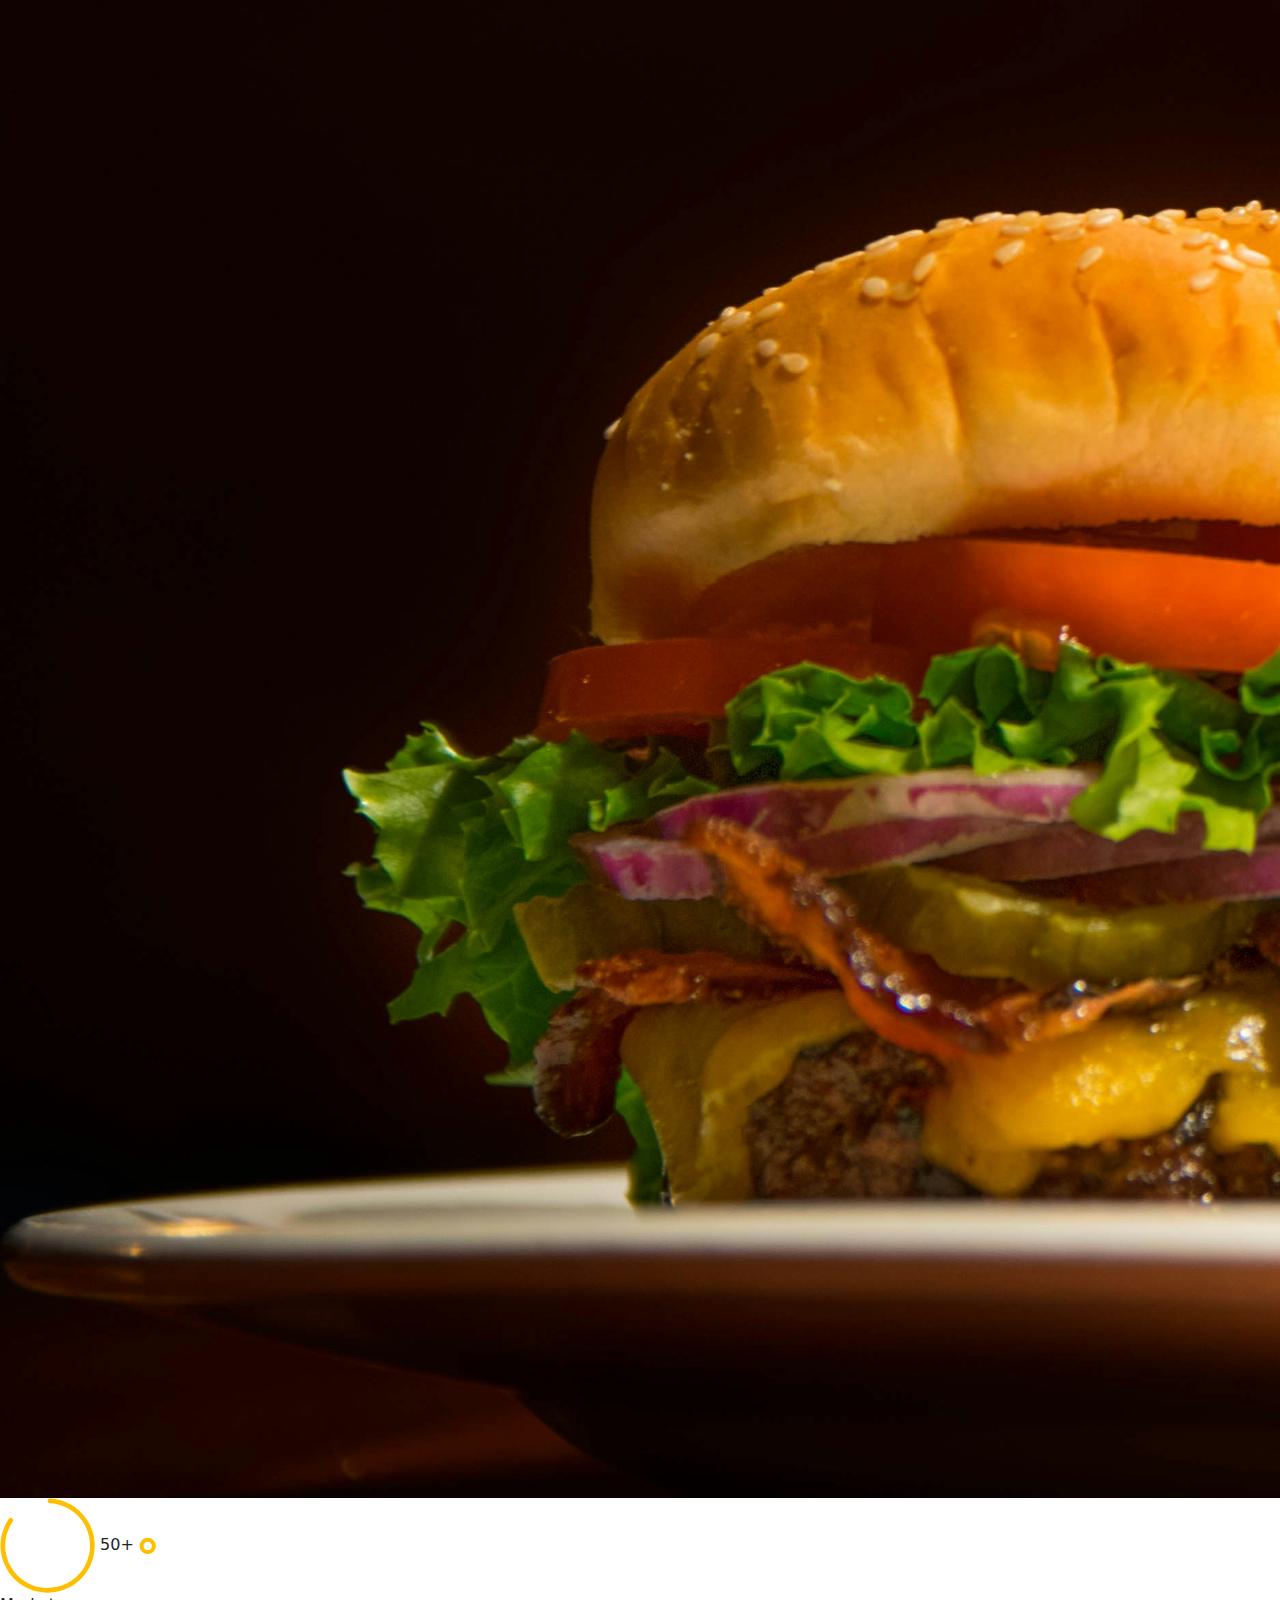
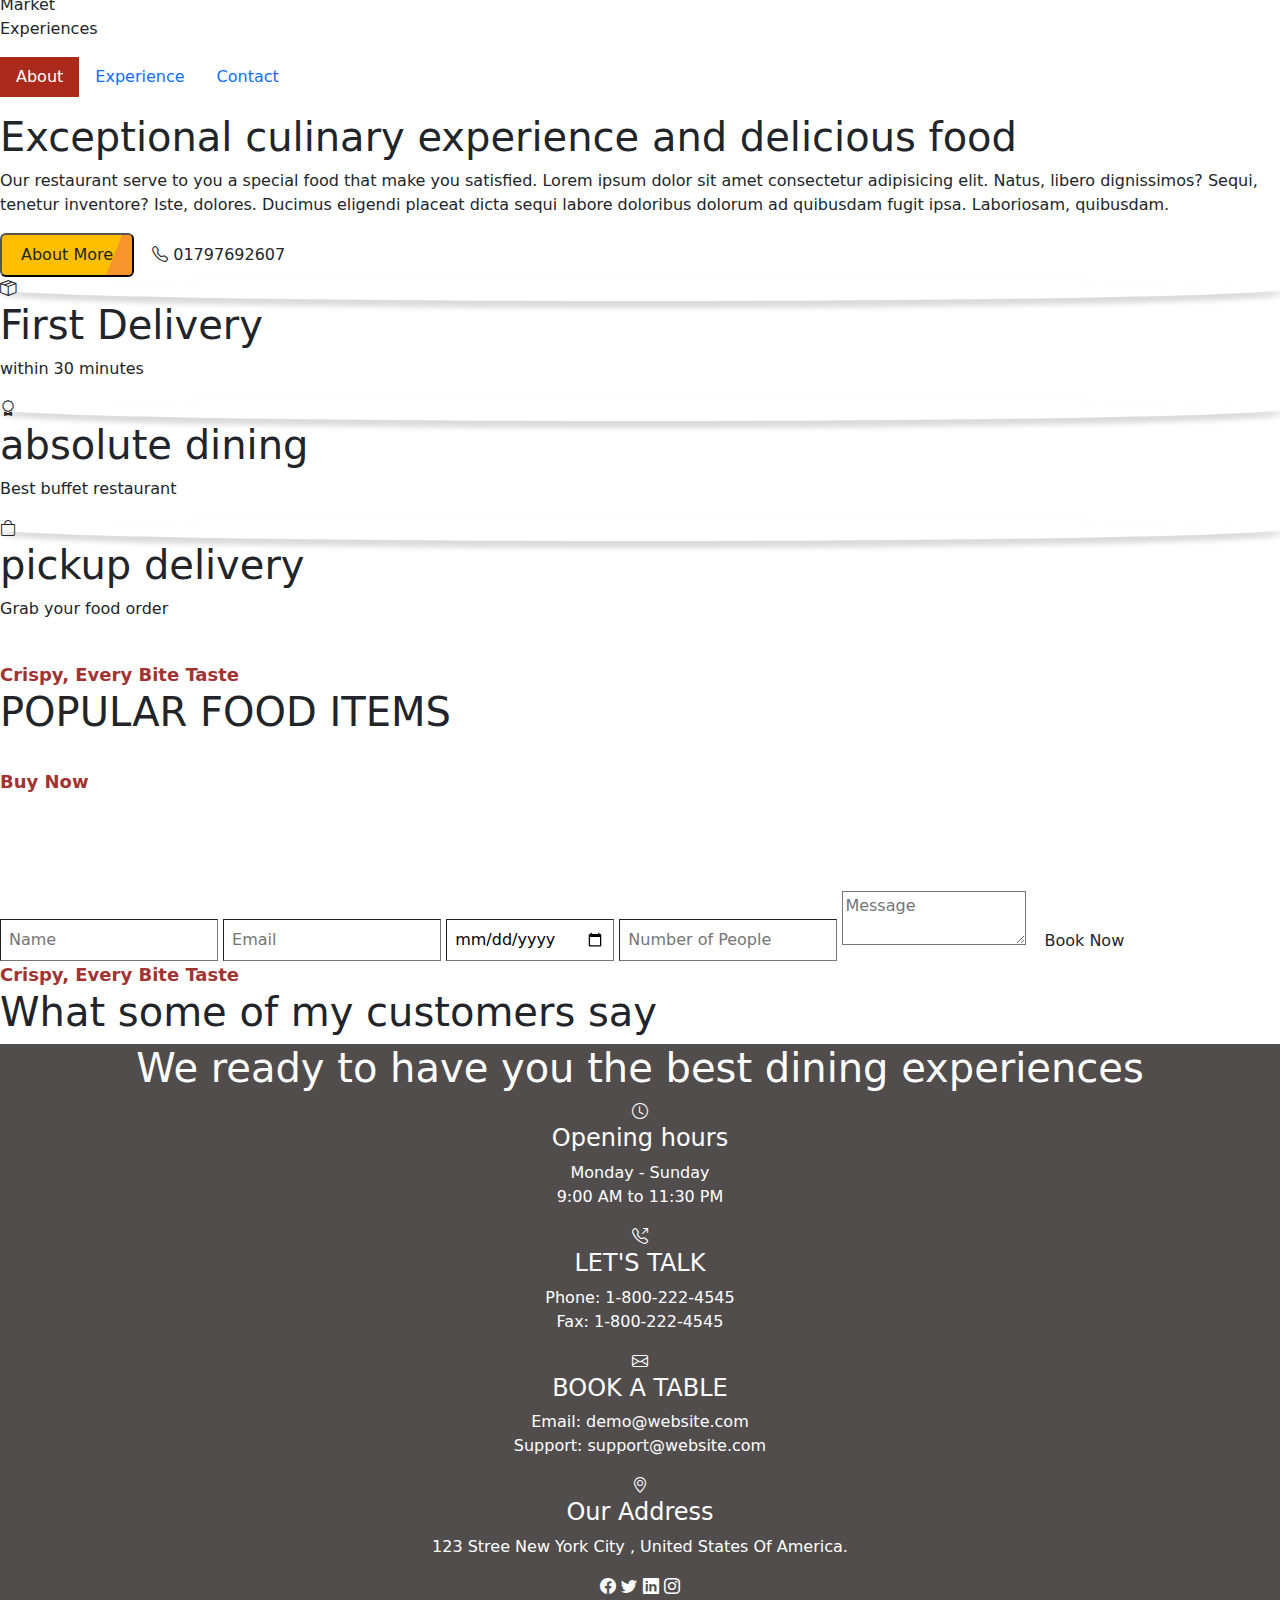
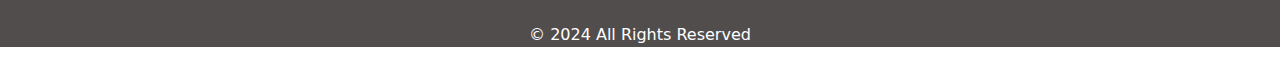
==== commit 8dae9de9: "about page responsived" ====
--- a/index.html
+++ b/index.html
@@ -31,7 +31,7 @@
 </head>
 
 <body>
-    <div>
+    <div class="mian-container">
         <!-- Navabr -->
         
         <nav class="h-16 navbar navbar-expand-lg  fixed-top  lg:px-24 relative">
@@ -169,7 +169,7 @@
                                     50+
                                 </span>
 
-                                <span class="absolute sm:top-8 sm:left-5 min-[200px]:left-1 min-[200px]:top-3">
+                                <span class="absolute sm:top-8 sm:left-4 min-[200px]:left-1 min-[200px]:top-3">
                                     <svg width="17" height="18" viewBox="0 0 17 18" fill="none"
                                         class="responsive-svg-small sm:w-[20px] min-[200px]:w-[10px]"
                                         xmlns="http://www.w3.org/2000/svg">
@@ -223,7 +223,16 @@
                                     sit amet consectetur adipisicing elit. Natus, libero dignissimos? Sequi, tenetur
                                     inventore? Iste, dolores. Ducimus eligendi placeat dicta sequi labore doloribus
                                     dolorum ad quibusdam fugit ipsa. Laboriosam, quibusdam.</p>
-                                <button class="btn bg-[#FEBF00]">About More</button>
+
+                                    <div class="flex">
+                                        <button class="customButton rounded">
+                                            <span class="button_curve"></span>
+                                            <span class="btn rounded">About More</span></button>
+                                        
+                                           
+                                            <div class="btn"><i class="bi bi-telephone text-[#c3596f] font-bold" ></i> <span>01797692607</span></div>
+                                        </div>
+                              
                             </div>
                         </div>
                         <div class="tab-pane fade min-[200px]:text-xs md:text-sm lg:text-md " id="pills-experience"
@@ -235,7 +244,10 @@
                                     sit amet consectetur adipisicing elit. Natus, libero dignissimos? Sequi, tenetur
                                     inventore? Iste, dolores. Ducimus eligendi placeat dicta sequi labore doloribus
                                     dolorum ad quibusdam fugit ipsa. Laboriosam, quibusdam.</p>
-                                <button class="btn bg-[#c3596f]">Experience More</button>
+                                    <button class="customButton rounded">
+                                        <span class="button_curve"></span>
+                                        <span class="btn rounded">Experience More</span></button>   
+                                
                             </div>
 
                         </div>
@@ -243,15 +255,19 @@
                             role="tabpanel" aria-labelledby="pills-contact-tab" tabindex="0">
                             <form>
                                 <div class="flex-col flex sm:gap-4 min-[200px]:gap-2 ">
-                                    <div class="w-full space-y-2">
+                                    <div class="  md:flex md:gap-2">
                                         <input type="text" name="name" value="" placeholder="Your name"
-                                            class="border-1 p-2 sm:w-[49.5%] min-[200px]:w-full">
+                                            class="border-1 p-2 w-full max-[767.99px]:mb-2">
                                         <input type="text" name="email" value="" placeholder="Your email"
-                                            class="border-1 p-2 sm:w-[49.5%] min-[200px]:w-full">
+                                            class="border-1 p-2 w-full">
                                     </div>
                                     <textarea name="message" id="" placeholder="Your Message"
-                                        class="border-1"></textarea>
-                                    <input class="btn btn-primary" type="submit" value="Send Message">
+                                        class="border-1 p-1"></textarea>
+                                        <button class="customButton rounded">
+                                            <span class="button_curve"></span>
+                                            <input class="btn rounded" type="submit" value="Send Message">
+                                            </button> 
+                                    
                                 </div>
                             </form>
 
@@ -435,7 +451,7 @@
                                             frameborder="0" allowfullscreen></iframe>
                                     </div>
                                     <div class="lg:w-[50%] relative md:p-4 min-[200px]:w-full min-[200px]:p-2">
-                                        <div class="pt-4">
+                                        <div class="pt-4 h-full flex flex-col justify-between">
 
                                             <div class="pb-12 min-[200px]:text-sm p-4">
                                                 <p>This restaurant food very testy and sweet to test. i visit here when
@@ -474,7 +490,7 @@
                                             frameborder="0" allowfullscreen></iframe>
                                     </div>
                                     <div class="lg:w-[50%] relative md:p-4 min-[200px]:w-full ">
-                                        <div class="pt-4">
+                                        <div class="pt-4 h-full flex flex-col justify-between">
 
                                             <div class="pb-12 min-[200px]:text-sm">
                                                 <p>This restaurant food very testy and sweet to test. i visit here when
@@ -513,7 +529,7 @@
                                             frameborder="0" allowfullscreen></iframe>
                                     </div>
                                     <div class="lg:w-[50%] relative md:p-4 min-[200px]:w-full ">
-                                        <div class="pt-4">
+                                        <div class="pt-4 h-full flex flex-col justify-between">
 
                                             <div class="pb-12 min-[200px]:text-sm">
                                                 <p>This restaurant food very testy and sweet to test. i visit here when
@@ -610,14 +626,15 @@
 
                     </div>
                     <div class="copy-write-area text-center">
-                        <div class="quick-contact flex gap-4 justify-center">
+                        <div class=" quick-contact flex gap-4 justify-center pb-4" >
                             <i class="bi bi-facebook"></i>
                             <i class="bi bi-twitter"></i>
                             <i class="bi bi-linkedin"></i>
-
                             <i class="bi bi-instagram"></i>
                         </div>
-                        <p class="text-xs">© 2024 All Rights Reserved </p>
+                       <div>
+                        <p class="text-xs ">© 2024 All Rights Reserved </p>
+                       </div>
                     </div>
                 </div>
             </div>
--- a/index.css
+++ b/index.css
@@ -44,7 +44,7 @@
 /* offcanvas navbar */
 
 .offcanvas-body .nav-item .nav-link{
-    color: white;
+    color: black;
 }
 
 .offcanvas-body .main-nav-link:hover{
